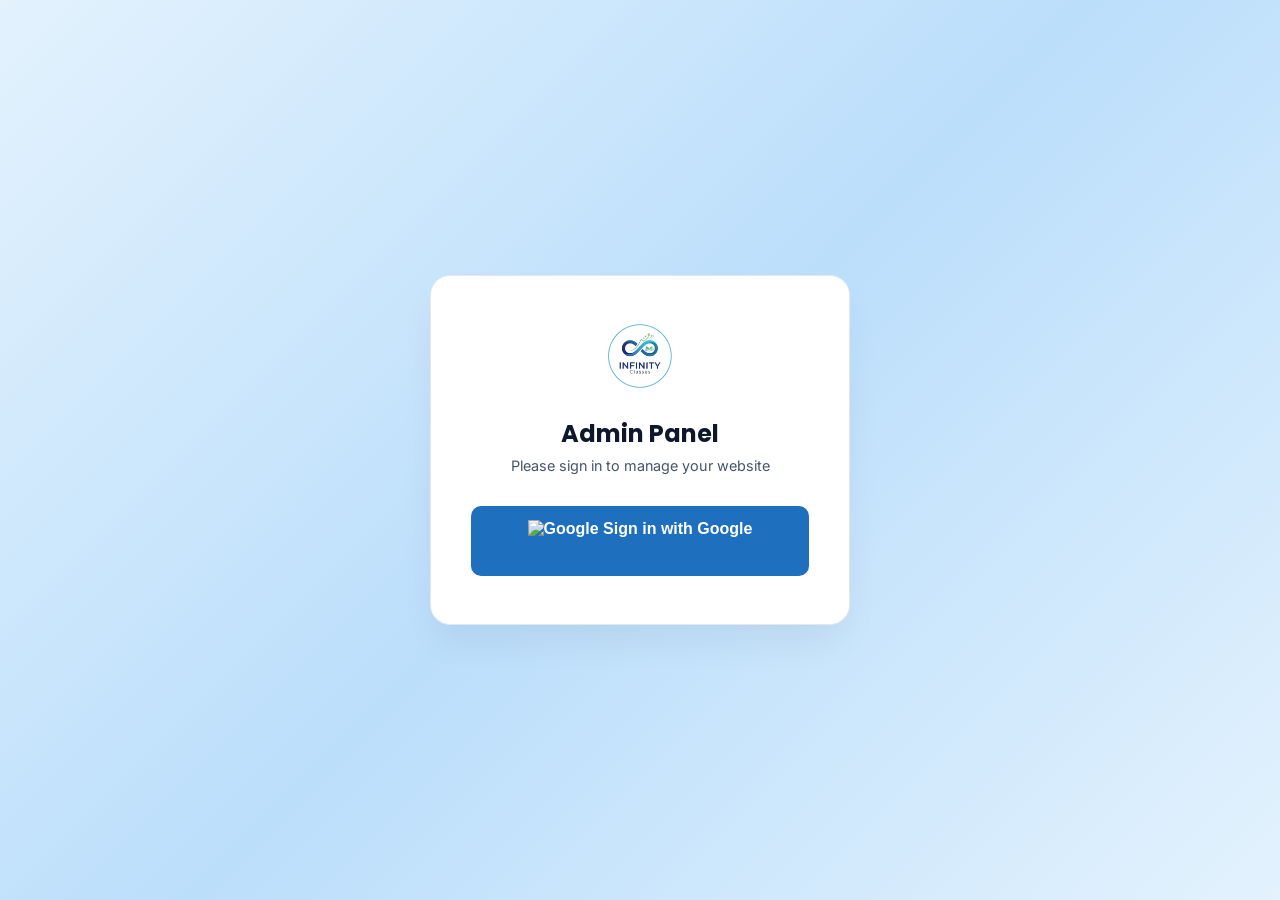
==== admin.html @ c6dcaa37 "Migration to Firebase Firestore, Auth, and Storage. Refactored Gallery to Multi-Image categorized se" ====
<!DOCTYPE html>
<html lang="en">
<head>
    <meta charset="UTF-8">
    <meta name="viewport" content="width=device-width, initial-scale=1.0">
    <title>Infinity Classes — Admin Panel</title>
    <link rel="icon" type="image/png" href="logo.png">
    <link rel="preconnect" href="https://fonts.googleapis.com">
    <link rel="preconnect" href="https://fonts.gstatic.com" crossorigin>
    <link href="https://fonts.googleapis.com/css2?family=Inter:wght@400;500;600;700&family=Poppins:wght@600;700;800&display=swap" rel="stylesheet">
    <link rel="stylesheet" href="https://cdnjs.cloudflare.com/ajax/libs/font-awesome/6.4.0/css/all.min.css">
    <style>
        /* ═══════════════════════════════════════════════════
           ADMIN PANEL — LIGHT BLUE PROFESSIONAL THEME
           ═══════════════════════════════════════════════════ */
        :root {
            /* Premium Brand Palette */
            --bg: #F8FAFC;
            --sidebar-bg: #FFFFFF;
            --sidebar-active: #F1F5F9;
            --card-bg: #FFFFFF;
            
            /* Infinity Primary Accent */
            --accent: #1E6FBE;
            --accent-light: #00C2D4;
            --accent-hover: #1A2E82;
            --accent-bg: rgba(30, 111, 190, 0.08);
            
            /* Premium Typography / Slate Colors */
            --text-primary: #0F172A;
            --text-secondary: #475569;
            --text-muted: #94A3B8;
            
            /* Clean UI Borders */
            --border: #E2E8F0;
            
            /* Status / Action Colors */
            --danger: #EF4444;
            --danger-bg: #FEF2F2;
            --success: #10B981;
            --success-bg: #ECFDF5;
            --warning: #F59E0B;
            --warning-bg: #FFFBEB;
            
            /* Ultra-Soft Layered Shadows */
            --shadow-sm: 0 2px 4px rgba(15, 23, 42, 0.03);
            --shadow-md: 0 10px 25px -5px rgba(15, 23, 42, 0.06);
            --shadow-lg: 0 20px 40px -10px rgba(15, 23, 42, 0.08);
            
            /* Sophisticated Geometry */
            --radius: 16px;
            --radius-sm: 10px;
        }

        * { margin: 0; padding: 0; box-sizing: border-box; }

        body {
            font-family: 'Inter', -apple-system, BlinkMacSystemFont, sans-serif;
            background: var(--bg);
            color: var(--text-primary);
            min-height: 100vh;
            overflow-x: hidden;
        }

        /* ═══ LOGIN SCREEN ═══ */
        #admin-login-screen {
            position: fixed; inset: 0;
            background: linear-gradient(135deg, #E3F2FD 0%, #BBDEFB 50%, #E3F2FD 100%);
            display: flex; align-items: center; justify-content: center;
            z-index: 10000;
        }
        .login-card {
            background: var(--card-bg);
            border: 1px solid var(--border);
            border-radius: 20px;
            padding: 48px 40px;
            width: 100%; max-width: 420px;
            text-align: center;
            box-shadow: var(--shadow-lg);
        }
        .login-card img { height: 64px; margin-bottom: 24px; }
        .login-card h2 { font-family: 'Poppins', sans-serif; margin-bottom: 6px; font-size: 1.5rem; color: var(--text-primary); }
        .login-card > p { color: var(--text-secondary); margin-bottom: 28px; font-size: 0.9rem; }
        .login-card input {
            width: 100%; background: var(--bg); border: 1px solid var(--border);
            border-radius: var(--radius-sm); padding: 14px 16px; color: var(--text-primary);
            font-size: 0.95rem; margin-bottom: 14px; font-family: 'Inter', sans-serif;
            transition: border-color 0.2s;
        }
        .login-card input:focus { outline: none; border-color: var(--accent); box-shadow: 0 0 0 3px rgba(21,101,192,0.1); }
        .login-card button {
            width: 100%; background: var(--accent); color: white; border: none;
            border-radius: var(--radius-sm); padding: 14px; font-weight: 700;
            font-size: 1rem; cursor: pointer; transition: background 0.2s, transform 0.1s;
            margin-top: 8px;
        }
        .login-card button:hover { background: var(--accent-hover); }
        .login-card button:active { transform: scale(0.98); }
        #login-error {
            color: var(--danger); margin-top: 12px; font-size: 0.85rem;
            background: var(--danger-bg); padding: 8px 12px; border-radius: 6px;
        }

        /* ═══ SIDEBAR ═══ */
        .admin-sidebar {
            width: 264px; min-height: 100vh; background: var(--sidebar-bg);
            display: flex; flex-direction: column; padding: 0;
            position: fixed; left: 0; top: 0; bottom: 0;
            border-right: 1px solid var(--border); z-index: 100;
            box-shadow: 2px 0 8px rgba(0,0,0,0.04);
        }
        .sidebar-logo {
            display: flex; align-items: center; gap: 12px;
            padding: 24px 24px 20px; border-bottom: 1px solid rgba(0,0,0,0.06);
        }
        .sidebar-logo img { height: 40px; }
        .sidebar-logo span {
            font-family: 'Poppins', sans-serif; font-weight: 700;
            font-size: 0.95rem; color: var(--text-primary);
        }
        .sidebar-nav { flex: 1; overflow-y: auto; padding: 12px 12px; }
        .nav-item {
            display: flex; align-items: center; gap: 12px;
            padding: 11px 16px; color: var(--text-secondary); text-decoration: none;
            font-size: 0.88rem; font-weight: 500; transition: all 0.2s;
            border-radius: var(--radius-sm); cursor: pointer;
            margin-bottom: 2px;
        }
        .nav-item:hover {
            color: var(--accent); background: rgba(21,101,192,0.06);
        }
        .nav-item.active {
            color: var(--accent); background: var(--sidebar-active);
            font-weight: 600; box-shadow: inset 3px 0 0 var(--accent);
        }
        .nav-item i { width: 20px; text-align: center; font-size: 0.95rem; }
        .nav-item .badge {
            margin-left: auto; background: var(--danger); color: white;
            border-radius: 10px; padding: 2px 8px; font-size: 0.7rem; font-weight: 700;
        }

        .admin-amber-btn {
            background: transparent;
            border: 1px solid #F5A623;
            color: #F5A623;
            border-radius: 6px;
            padding: 7px 14px;
            font-size: 0.82rem;
            font-weight: 600;
            cursor: pointer;
            display: inline-flex;
            align-items: center;
            gap: 6px;
            transition: background 0.2s, color 0.2s;
        }
        .admin-amber-btn:hover {
            background: #F5A623;
            color: #0F1117;
        }

        .admin-upload-btn {
            background: #00c2d4;
            color: #fff;
            border: none;
            border-radius: 6px;
            padding: 8px 16px;
            font-size: 0.8rem;
            font-weight: 600;
            cursor: pointer;
            display: inline-flex;
            align-items: center;
            justify-content: center;
            gap: 6px;
            transition: opacity 0.2s;
        }
        .admin-upload-btn:hover { opacity: 0.9; }

        .admin-danger-btn {
            background: #ff4a4a;
            color: #fff;
            border: none;
            border-radius: 6px;
            padding: 8px 16px;
            font-size: 0.8rem;
            font-weight: 600;
            cursor: pointer;
            display: inline-flex;
            align-items: center;
            justify-content: center;
            gap: 6px;
            transition: opacity 0.2s;
        }
        .admin-danger-btn:hover { opacity: 0.9; }

        .admin-gallery-actions {
            display: grid;
            grid-template-columns: 1fr 1fr;
            gap: 8px;
            margin-top: 12px;
        }
        .admin-gallery-actions .admin-danger-btn {
            grid-column: span 2;
        }

        .sidebar-divider {
            height: 1px; background: rgba(0,0,0,0.06); margin: 8px 16px;
        }
        .nav-section-label {
            font-size: 0.7rem; font-weight: 700; color: var(--text-muted);
            text-transform: uppercase; letter-spacing: 1px;
            padding: 12px 16px 6px;
        }
        .logout-btn {
            display: flex; align-items: center; gap: 12px;
            padding: 14px 24px; color: var(--text-secondary); background: none;
            border: none; border-top: 1px solid rgba(0,0,0,0.06);
            font-size: 0.88rem; cursor: pointer; font-family: 'Inter', sans-serif;
            font-weight: 500; transition: color 0.2s; width: 100%; text-align: left;
        }
        .logout-btn:hover { color: var(--danger); }

        /* ═══ MAIN AREA ═══ */
        .admin-main {
            margin-left: 264px; 
            width: calc(100% - 264px);
            padding: 40px clamp(24px, 4vw, 50px);
            min-height: 100vh;
            display: flex;
            flex-direction: column;
            align-items: center; /* Centers the panels */
        }
        #admin-dashboard { display: none; }

        /* ═══ PANELS ═══ */
        .admin-panel {
            display: none; 
            animation: fadeIn 0.4s cubic-bezier(0.16, 1, 0.3, 1);
            width: 100%;
            max-width: 1100px; /* Restricts width on ultra-wides for a premium look */
            margin: 0 auto;
        }
        .admin-panel.active-panel { display: block; }
        @keyframes fadeIn { from { opacity: 0; transform: translateY(12px); } to { opacity: 1; transform: translateY(0); } }

        .panel-header {
            display: flex; align-items: center; justify-content: space-between;
            margin-bottom: 24px; flex-wrap: wrap; gap: 12px;
        }
        .panel-header h2 {
            font-family: 'Poppins', sans-serif; font-size: 1.35rem; margin: 0;
            color: var(--text-primary); display: flex; align-items: center; gap: 10px;
        }
        .panel-header h2 i { color: var(--accent); font-size: 1.1rem; }
        .panel-header-actions { display: flex; gap: 10px; flex-wrap: wrap; }
        .panel-subtitle {
            color: var(--text-secondary); font-size: 0.85rem; margin-top: -16px; margin-bottom: 24px;
        }

        /* ═══ CARD WRAPPER ═══ */
        .panel-card {
            background: var(--card-bg); border: 1px solid var(--border);
            border-radius: var(--radius); padding: clamp(20px, 3vw, 32px);
            box-shadow: var(--shadow-sm); margin-bottom: 20px;
        }

        /* ═══ FORM ELEMENTS ═══ */
        .admin-input, .admin-textarea, .admin-select {
            width: 100%; background: var(--bg); border: 1px solid var(--border);
            border-radius: var(--radius-sm); padding: 12px 16px; color: var(--text-primary);
            font-size: 0.9rem; font-family: 'Inter', sans-serif; margin-bottom: 16px;
            transition: border-color 0.2s, box-shadow 0.2s;
        }
        .admin-input:focus, .admin-textarea:focus, .admin-select:focus {
            outline: none; border-color: var(--accent); box-shadow: 0 0 0 3px rgba(21,101,192,0.1);
        }
        .admin-textarea { min-height: 100px; resize: vertical; }
        .admin-select { cursor: pointer; }
        .admin-label {
            display: block; color: var(--text-secondary); font-size: 0.78rem;
            font-weight: 600; margin-bottom: 6px; text-transform: uppercase;
            letter-spacing: 0.5px;
        }
        .form-row-admin { display: grid; grid-template-columns: 1fr 1fr; gap: 16px; }
        .form-row-3 { display: grid; grid-template-columns: 1fr 1fr 1fr; gap: 16px; }

        /* ═══ BUTTONS ═══ */
        .admin-save-btn {
            background: linear-gradient(135deg, var(--accent), var(--accent-light)); 
            color: white; border: none;
            border-radius: var(--radius-sm); padding: 12px 28px;
            font-weight: 600; font-size: 0.9rem; cursor: pointer;
            transition: all 0.3s cubic-bezier(0.16, 1, 0.3, 1);
            display: inline-flex; align-items: center; gap: 8px;
            box-shadow: 0 4px 14px rgba(0, 194, 212, 0.2);
        }
        .admin-save-btn:hover { 
            box-shadow: 0 6px 20px rgba(0, 194, 212, 0.35);
            transform: translateY(-2px); 
        }
        .admin-save-btn:active { transform: scale(0.98); }
        .admin-save-btn:disabled { opacity: 0.5; cursor: not-allowed; box-shadow: none; }

        .admin-add-btn {
            background: linear-gradient(135deg, var(--accent), var(--accent-light)); 
            color: white; border: none;
            border-radius: var(--radius-sm); padding: 10px 20px; font-weight: 600;
            font-size: 0.85rem; cursor: pointer; transition: all 0.3s cubic-bezier(0.16, 1, 0.3, 1);
            display: inline-flex; align-items: center; gap: 6px;
            box-shadow: 0 4px 12px rgba(30, 111, 190, 0.2);
        }
        .admin-add-btn:hover { 
            transform: translateY(-1px);
            box-shadow: 0 6px 16px rgba(30, 111, 190, 0.35); 
        }

        .admin-delete-btn {
            background: var(--danger-bg); border: 1px solid transparent; color: var(--danger);
            border-radius: 6px; padding: 7px 14px; font-size: 0.8rem;
            cursor: pointer; transition: all 0.2s; font-weight: 500;
        }
        .admin-delete-btn:hover { background: var(--danger); color: white; }

        .admin-edit-btn {
            background: var(--accent-bg); border: 1px solid transparent; color: var(--accent);
            border-radius: 6px; padding: 7px 14px; font-size: 0.8rem;
            cursor: pointer; transition: all 0.2s; font-weight: 500;
        }
        .admin-edit-btn:hover { background: var(--accent); color: white; }

        .admin-mark-btn {
            background: var(--success-bg); border: 1px solid transparent; color: var(--success);
            border-radius: 6px; padding: 7px 14px; font-size: 0.8rem;
            cursor: pointer; transition: all 0.2s; font-weight: 500;
        }
        .admin-mark-btn:hover { background: var(--success); color: white; }

        .btn-outline {
            background: transparent; border: 1px solid var(--border); color: var(--text-secondary);
            border-radius: 6px; padding: 7px 14px; font-size: 0.8rem;
            cursor: pointer; transition: all 0.2s; font-weight: 500;
        }
        .btn-outline:hover { border-color: var(--accent); color: var(--accent); }

        /* ═══ SEARCH BAR ═══ */
        .admin-search-bar {
            position: relative; margin-bottom: 20px;
        }
        .admin-search-bar input {
            width: 100%; background: var(--card-bg); border: 1px solid var(--border);
            border-radius: var(--radius-sm); padding: 12px 16px 12px 42px;
            font-size: 0.9rem; color: var(--text-primary);
            font-family: 'Inter', sans-serif; transition: border-color 0.2s;
        }
        .admin-search-bar input:focus { outline: none; border-color: var(--accent); }
        .admin-search-bar i {
            position: absolute; left: 14px; top: 50%; transform: translateY(-50%);
            color: var(--text-muted); font-size: 0.9rem;
        }

        /* ═══ TABLE ═══ */
        .admin-table {
            width: 100%; border-collapse: separate; border-spacing: 0;
            font-size: 0.85rem;
        }
        .admin-table th {
            text-align: left; padding: 12px 14px; color: var(--text-muted);
            border-bottom: 2px solid var(--border); font-weight: 600;
            font-size: 0.75rem; text-transform: uppercase; letter-spacing: 0.5px;
            background: var(--bg);
        }
        .admin-table td {
            padding: 12px 14px; border-bottom: 1px solid var(--border);
            vertical-align: middle;
        }
        .admin-table tr:hover td { background: rgba(21,101,192,0.02); }
        .unread-row td { background: var(--accent-bg) !important; }
        .badge-new {
            background: var(--accent); color: white; border-radius: 10px;
            padding: 3px 10px; font-size: 0.7rem; font-weight: 700;
        }
        .badge-read {
            background: var(--bg); color: var(--text-muted);
            border-radius: 10px; padding: 3px 10px; font-size: 0.7rem; border: 1px solid var(--border);
        }
        .table-actions { display: flex; gap: 6px; align-items: center; }
        .table-wrap { overflow-x: auto; }

        /* ═══ CRUD LIST ITEMS ═══ */
        .crud-item {
            background: var(--card-bg); border: 1px solid var(--border);
            border-radius: var(--radius); padding: 20px 24px; margin-bottom: 12px;
            display: flex; align-items: center; justify-content: space-between;
            gap: 16px; flex-wrap: wrap; transition: all 0.3s cubic-bezier(0.16, 1, 0.3, 1);
        }
        .crud-item:hover { 
            box-shadow: 0 8px 24px rgba(21,101,192,0.06); 
            transform: translateY(-2px); 
            border-color: rgba(21,101,192,0.15);
        }
        .crud-item-info { flex: 1; min-width: 200px; }
        .crud-item-info h4 { margin-bottom: 6px; font-size: 1rem; color: var(--text-primary); font-weight: 600; }
        .crud-item-info p { color: var(--text-secondary); font-size: 0.85rem; margin: 0; }
        .crud-item-actions { display: flex; gap: 8px; flex-shrink: 0; }

        .crud-form {
            background: var(--bg); border: 2px solid var(--accent);
            border-radius: var(--radius); padding: 24px; margin-bottom: 20px;
        }
        .crud-form h3 { margin-bottom: 16px; font-size: 1rem; color: var(--accent); font-weight: 700; }

        /* ═══ STATUS BADGE ═══ */
        .status-active {
            display: inline-flex; align-items: center; gap: 4px;
            background: var(--success-bg); color: var(--success);
            padding: 3px 10px; border-radius: 10px; font-size: 0.72rem; font-weight: 600;
        }
        .status-inactive {
            display: inline-flex; align-items: center; gap: 4px;
            background: var(--danger-bg); color: var(--danger);
            padding: 3px 10px; border-radius: 10px; font-size: 0.72rem; font-weight: 600;
        }

        /* ═══ TOGGLE SWITCH ═══ */
        .toggle-switch { position: relative; width: 44px; height: 24px; flex-shrink: 0; }
        .toggle-switch input { opacity: 0; width: 0; height: 0; }
        .toggle-slider {
            position: absolute; inset: 0; background: #CFD8DC;
            border-radius: 24px; cursor: pointer; transition: background 0.3s;
        }
        .toggle-slider::before {
            content: ''; position: absolute; height: 18px; width: 18px;
            left: 3px; bottom: 3px; background: white; border-radius: 50%;
            transition: transform 0.3s; box-shadow: 0 1px 3px rgba(0,0,0,0.15);
        }
        .toggle-switch input:checked + .toggle-slider { background: var(--accent); }
        .toggle-switch input:checked + .toggle-slider::before { transform: translateX(20px); }

        /* ═══ STAR SELECTOR ═══ */
        .star-selector { display: flex; gap: 4px; margin-bottom: 16px; }
        .star-selector span {
            font-size: 1.5rem; cursor: pointer; color: #CFD8DC; transition: color 0.15s;
        }
        .star-selector span.active { color: #FFC107; }
        .star-selector span:hover { color: #FFC107; }

        /* ═══ TAG LIST ═══ */
        .tag-list { display: flex; flex-wrap: wrap; gap: 8px; margin-bottom: 12px; }
        .tag-item {
            background: var(--accent-bg); color: var(--accent);
            border-radius: 6px; padding: 6px 12px; font-size: 0.8rem; font-weight: 500;
            display: flex; align-items: center; gap: 8px;
        }
        .tag-item .tag-remove { cursor: pointer; color: var(--danger); font-size: 0.9rem; }
        .tag-input-row { display: flex; gap: 8px; margin-bottom: 16px; }
        .tag-input-row input { flex: 1; }
        .tag-input-row button { flex-shrink: 0; }

        /* ═══ GALLERY GRID ═══ */
        .admin-gallery-grid {
            display: grid; grid-template-columns: repeat(auto-fill, minmax(300px, 1fr));
            gap: 20px; margin-top: 16px;
        }
        .admin-gallery-tile {
            background: var(--card-bg); border: 1px solid var(--border);
            border-radius: var(--radius); padding: 1.5rem;
            display: flex; flex-direction: column; gap: 1rem;
        }
        .admin-gallery-header {
            display: flex; justify-content: space-between; align-items: center;
            border-bottom: 1px solid var(--border); padding-bottom: 1rem;
        }
        .admin-gallery-images-grid {
            display: grid; grid-template-columns: repeat(auto-fill, minmax(80px, 1fr));
            gap: 10px; margin-top: 10px;
        }
        .admin-gallery-img-wrapper {
            position: relative; aspect-ratio: 1/1; border-radius: 6px; overflow: hidden;
            border: 1px solid var(--border);
        }
        .admin-gallery-img-wrapper img { width: 100%; height: 100%; object-fit: cover; }
        .admin-gallery-img-del {
            position: absolute; top: 2px; right: 2px;
            background: rgba(239,68,68,0.9); color: white; border: none;
            width: 20px; height: 20px; border-radius: 4px; cursor: pointer;
            font-size: 0.7rem; display: flex; align-items: center; justify-content: center;
        }
        .admin-gallery-img-del:hover { background: #dc2626; }
        .admin-add-img-slot {
            aspect-ratio: 1/1; border: 2px dashed var(--border); border-radius: 6px;
            display: flex; flex-direction: column; align-items: center; justify-content: center;
            color: var(--text-muted); cursor: pointer; transition: all 0.2s;
            font-size: 0.7rem; gap: 4px;
        }
        .admin-add-img-slot:hover { border-color: var(--accent); color: var(--accent); background: rgba(21,101,192,0.05); }

        /* ═══ UPLOAD BUTTON ═══ */
        .upload-btn {
            display: inline-flex; align-items: center; gap: 6px;
            background: var(--accent-bg); color: var(--accent); font-weight: 500;
            border: 1px dashed var(--accent); border-radius: 6px;
            padding: 8px 16px; font-size: 0.8rem; cursor: pointer; transition: background 0.2s;
        }
        .upload-btn:hover { background: rgba(21,101,192,0.12); }
        .upload-btn input[type="file"] { display: none; }

        .photo-preview {
            width: 80px; height: 80px; border-radius: 50%; object-fit: cover;
            border: 3px solid var(--accent); margin-bottom: 12px;
        }

        /* ═══ STAT CARDS ═══ */
        .stats-row {
            display: grid; grid-template-columns: repeat(auto-fit, minmax(200px, 1fr));
            gap: 16px; margin-bottom: 24px;
        }
        .stat-card {
            background: var(--card-bg); border: 1px solid var(--border);
            border-radius: var(--radius); padding: 20px; box-shadow: var(--shadow-sm);
            display: flex; align-items: center; gap: 16px;
        }
        .stat-card-icon {
            width: 48px; height: 48px; border-radius: 12px;
            display: flex; align-items: center; justify-content: center;
            font-size: 1.2rem;
        }
        .stat-card-icon.blue { background: rgba(21,101,192,0.1); color: var(--accent); }
        .stat-card-icon.green { background: var(--success-bg); color: var(--success); }
        .stat-card-icon.orange { background: var(--warning-bg); color: var(--warning); }
        .stat-card-icon.red { background: var(--danger-bg); color: var(--danger); }
        .stat-card-value { font-size: 1.5rem; font-weight: 700; color: var(--text-primary); }
        .stat-card-label { font-size: 0.78rem; color: var(--text-muted); font-weight: 500; }

        /* ═══ TOAST ═══ */
        .admin-toast {
            position: fixed; bottom: 24px; right: 24px;
            padding: 14px 24px; border-radius: var(--radius-sm);
            font-weight: 600; font-size: 0.9rem; z-index: 9999;
            transform: translateY(80px); opacity: 0;
            transition: all 0.3s ease; pointer-events: none;
            box-shadow: var(--shadow-lg); display: flex; align-items: center; gap: 8px;
        }
        .admin-toast.show { transform: translateY(0); opacity: 1; }
        .admin-toast.success { background: var(--success); color: white; }
        .admin-toast.error { background: var(--danger); color: white; }

        /* ═══ LOADING SPINNER ═══ */
        .admin-loading {
            display: flex; align-items: center; justify-content: center;
            padding: 40px; color: var(--text-muted); gap: 12px;
        }
        .admin-loading .spinner {
            width: 24px; height: 24px; border: 3px solid var(--border);
            border-top-color: var(--accent); border-radius: 50%;
            animation: spin 0.8s linear infinite;
        }
        @keyframes spin { to { transform: rotate(360deg); } }

        /* ═══ EMPTY STATE ═══ */
        .empty-state {
            text-align: center; padding: 48px 24px; color: var(--text-muted);
        }
        .empty-state i { font-size: 2.5rem; margin-bottom: 12px; display: block; }
        .empty-state p { font-size: 0.9rem; }

        /* ═══ RESPONSIVE ═══ */
        @media (max-width: 768px) {
            .admin-sidebar { width: 64px; }
            .admin-sidebar span, .nav-item span:not(.badge),
            .sidebar-logo span, .logout-btn span,
            .nav-section-label { display: none; }
            .admin-main { margin-left: 64px; }
            .nav-item { padding: 14px 0; justify-content: center; border-radius: 0; }
            .sidebar-logo { padding: 16px 0; justify-content: center; }
            .logout-btn { justify-content: center; padding: 14px 0; }
            .form-row-admin, .form-row-3 { grid-template-columns: 1fr; }
            .stats-row { grid-template-columns: 1fr 1fr; }
        }
        @media (max-width: 480px) {
            .panel-header { flex-direction: column; align-items: flex-start; }
            .stats-row { grid-template-columns: 1fr; }
        }
    </style>
</head>
<body>

    <!-- ═══ LOGIN SCREEN ═══ -->
    <div id="admin-login-screen">
        <div class="login-card">
            <img src="logo.png" alt="Infinity Classes Logo">
            <h2>Admin Panel</h2>
            <p style="margin-bottom: 24px;">Please sign in to manage your website</p>
            
            <button id="google-login-btn" class="google-btn">
                <img src="https://www.gstatic.com/firebasejs/ui/2.0.0/images/auth/google.svg" alt="Google">
                Sign in with Google
            </button>
            
            <p id="login-error" style="display:none; color: var(--danger); font-size: 0.85rem; margin-top: 16px; font-weight: 500;"></p>
        </div>
    </div>

    <!-- ═══ DASHBOARD ═══ -->
    <div id="admin-dashboard">

        <!-- SIDEBAR -->
        <aside class="admin-sidebar">
            <div class="sidebar-logo">
                <img src="logo.png" alt="Logo">
                <span>Admin Panel</span>
            </div>
            <nav class="sidebar-nav">
                <div class="nav-section-label">Overview</div>
                <a class="nav-item active" data-section="enquiries">
                    <i class="fas fa-inbox"></i> <span>Enquiries</span>
                    <span class="badge" id="unread-badge" style="display:none">0</span>
                </a>
                <div class="sidebar-divider"></div>
                <div class="nav-section-label">Website Content</div>

                <a class="nav-item" data-section="courses">
                    <i class="fas fa-book"></i> <span>Courses</span>
                </a>
                <a class="nav-item" data-section="faculty">
                    <i class="fas fa-chalkboard-teacher"></i> <span>Faculty</span>
                </a>
                <a class="nav-item" data-section="results">
                    <i class="fas fa-trophy"></i> <span>Results</span>
                </a>

                <a class="nav-item" data-section="gallery">
                    <i class="fas fa-images"></i> <span>Gallery</span>
                </a>
                <a class="nav-item" data-section="updates">
                    <i class="fas fa-bell"></i> <span>Updates</span>
                </a>

            </nav>
            <button class="logout-btn" id="logout-btn">
                <i class="fas fa-sign-out-alt"></i> <span>Sign Out</span>
            </button>
        </aside>

        <!-- MAIN CONTENT -->
        <main class="admin-main">

            <!-- ═══ ENQUIRIES PANEL ═══ -->
            <div class="admin-panel active-panel" id="panel-enquiries">
                <div class="panel-header">
                    <h2><i class="fas fa-inbox"></i> Enquiries</h2>
                    <div class="panel-header-actions">
                        <button class="admin-mark-btn" id="mark-all-read-btn"><i class="fas fa-check-double"></i> Mark All Read</button>
                    </div>
                </div>
                <div id="enquiry-stats-row" class="stats-row"></div>
                <div class="admin-search-bar">
                    <i class="fas fa-search"></i>
                    <input type="text" id="enquiry-search" placeholder="Search enquiries by name, phone, class...">
                </div>
                <div class="panel-card">
                    <div class="table-wrap">
                        <table class="admin-table">
                            <thead>
                                <tr>
                                    <th>#</th><th>Student</th><th>Parent</th><th>Class</th>
                                    <th>Board</th><th>Phone</th><th>Time</th><th>Date</th><th>Status</th><th>Actions</th>
                                </tr>
                            </thead>
                            <tbody id="enquiries-table-body">
                                <tr><td colspan="10"><div class="admin-loading"><div class="spinner"></div> Loading enquiries...</div></td></tr>
                            </tbody>
                        </table>
                    </div>
                </div>
            </div>

            <!-- ═══ COURSES PANEL ═══ -->
            <div class="admin-panel" id="panel-courses">
                <div class="panel-header">
                    <h2><i class="fas fa-book"></i> Courses</h2>
                    <button class="admin-add-btn" id="add-course-btn"><i class="fas fa-plus"></i> Add Course</button>
                </div>
                <div class="admin-search-bar">
                    <i class="fas fa-search"></i>
                    <input type="text" id="course-search-admin" placeholder="Search courses...">
                </div>
                <div id="course-form-area"></div>
                <div id="courses-list">
                    <div class="admin-loading"><div class="spinner"></div> Loading courses...</div>
                </div>
            </div>

            <!-- ═══ FACULTY PANEL ═══ -->
            <div class="admin-panel" id="panel-faculty">
                <div class="panel-header">
                    <h2><i class="fas fa-chalkboard-teacher"></i> Faculty</h2>
                    <button class="admin-add-btn" id="add-faculty-btn"><i class="fas fa-plus"></i> Add Faculty</button>
                </div>
                <div id="faculty-form-area"></div>
                <div id="faculty-list">
                    <div class="admin-loading"><div class="spinner"></div> Loading...</div>
                </div>
            </div>

            <!-- ═══ RESULTS PANEL ═══ -->
            <div class="admin-panel" id="panel-results">
                <div class="panel-header">
                    <h2><i class="fas fa-trophy"></i> Student Results</h2>
                    <button class="admin-add-btn" id="add-result-btn"><i class="fas fa-plus"></i> Add Topper</button>
                </div>
                <div id="result-form-area"></div>
                <div id="results-list">
                    <div class="admin-loading"><div class="spinner"></div> Loading...</div>
                </div>
            </div>

            <!-- ═══ GALLERY PANEL ═══ -->
            <div class="admin-panel" id="panel-gallery">
                <div class="panel-header">
                    <h2><i class="fas fa-images"></i> Gallery</h2>
                    <button class="admin-add-btn" id="add-gallery-btn"><i class="fas fa-plus"></i> Add Section</button>
                </div>
                <div class="admin-gallery-grid" id="gallery-grid-admin"></div>
            </div>

            <!-- ═══ UPDATES PANEL ═══ -->
            <div class="admin-panel" id="panel-updates">
                <div class="panel-header">
                    <h2><i class="fas fa-bell"></i> Updates</h2>
                    <button class="admin-add-btn" id="add-update-btn"><i class="fas fa-plus"></i> Add Update</button>
                </div>
                <div id="update-form-area"></div>
                <div id="updates-list">
                    <div class="admin-loading"><div class="spinner"></div> Loading...</div>
                </div>
            </div>

        </main>
    </div>

    <!-- Toast -->
    <div id="admin-toast" class="admin-toast"></div>

    <!-- ═══ LOCAL CMS DATA STORE (Converted to Firebase Firestore) ═══ -->
    <script type="module" src="cms-data.js"></script>
    
    <!-- ═══ COMPLETE APP LOGIC (CONNECTED TO CMS) ═══ -->
    <script type="module">
        import { auth, GoogleAuthProvider } from './firebase-config.js';
        import { signInWithPopup, onAuthStateChanged, signOut } from "https://www.gstatic.com/firebasejs/10.8.0/firebase-auth.js";

        // Provide window.CMS as a promise-aware reference
        const db = window.CMS; 

        function resizeImageBeforeUpload(file, targetWidth, targetHeight) {
          return new Promise((resolve) => {
            const img = new Image();
            const reader = new FileReader();

            reader.onload = (e) => {
              img.src = e.target.result;
            };

            img.onload = () => {
              const canvas = document.createElement('canvas');
              canvas.width = targetWidth;
              canvas.height = targetHeight;
              const ctx = canvas.getContext('2d');

              // Cover crop — fills the canvas, centered, no stretching
              const srcRatio = img.width / img.height;
              const tgtRatio = targetWidth / targetHeight;
              let sx, sy, sw, sh;

              if (srcRatio > tgtRatio) {
                // Image is wider than target — crop sides
                sh = img.height;
                sw = img.height * tgtRatio;
                sx = (img.width - sw) / 2;
                sy = 0;
              } else {
                // Image is taller than target — crop top/bottom
                sw = img.width;
                sh = img.width / tgtRatio;
                sx = 0;
                sy = (img.height - sh) / 2;
              }

              ctx.drawImage(img, sx, sy, sw, sh, 0, 0, targetWidth, targetHeight);

              canvas.toBlob((blob) => {
                resolve(blob);
              }, 'image/jpeg', 0.88);
            };

            reader.readAsDataURL(file);
          });
        }
        
        /* ──────────── TOAST ──────────── */
        function showToast(msg, type = 'success') {
            const t = document.getElementById('admin-toast');
            t.textContent = msg;
            t.className = 'admin-toast ' + type;
            t.classList.add('show');
            setTimeout(() => t.classList.remove('show'), 3000);
        }

        /* ──────────── PUBLISH BUTTON INJECT ──────────── */
        function injectPublishButton() {
            const sidebar = document.querySelector('.sidebar-nav');
            const div = document.createElement('div');
            div.style.padding = '12px 16px';
            div.style.marginTop = '10px';
            div.innerHTML = `<button id="global-publish-btn" style="width:100%; background: linear-gradient(135deg, var(--success), #34D399); color:white; border:none; padding:12px; border-radius:10px; font-weight:600; cursor:pointer; font-size:0.95rem; display:flex; justify-content:center; align-items:center; gap:8px; box-shadow: 0 4px 14px rgba(16, 185, 129, 0.25); transition: all 0.3s ease;" onmouseover="this.style.boxShadow='0 6px 20px rgba(16, 185, 129, 0.4)'; this.style.transform='translateY(-2px)'" onmouseout="this.style.boxShadow='0 4px 14px rgba(16, 185, 129, 0.25)'; this.style.transform='translateY(0)'"><i class="fas fa-globe"></i> Publish Changes</button>`;
            sidebar.insertBefore(div, sidebar.firstChild);
            
            document.getElementById('global-publish-btn').addEventListener('click', () => {
                showToast('🚀 ALL CHANGES PUBLISHED LIVE TO WEBSITE!', 'success');
            });
        }
        injectPublishButton();

        /* ──────────── AUTH ──────────── */
        const ADMIN_EMAIL = 'infinityclassespune@gmail.com';

        // Listen for Auth changes to protect dashboard
        onAuthStateChanged(auth, async (user) => {
            if (user) {
                if (user.email === ADMIN_EMAIL) {
                    document.getElementById('admin-login-screen').style.display = 'none';
                    document.getElementById('admin-dashboard').style.display = 'flex';
                    loadPanel('enquiries');
                } else {
                    // Unauthorized user — Force Logout
                    await signOut(auth);
                    const errEl = document.getElementById('login-error');
                    errEl.style.display = 'block';
                    errEl.textContent = 'Unauthorized access. Only '+ADMIN_EMAIL+' is allowed.';
                    showToast('Access Denied', 'error');
                }
            } else {
                document.getElementById('admin-login-screen').style.display = 'flex';
                document.getElementById('admin-dashboard').style.display = 'none';
            }
        });

        document.getElementById('google-login-btn').addEventListener('click', async () => {
            const errEl = document.getElementById('login-error');
            const btn = document.getElementById('google-login-btn');
            const provider = new GoogleAuthProvider();

            btn.disabled = true;
            btn.innerHTML = '<div class="spinner" style="width:16px;height:16px;"></div> Signing in...';
            errEl.style.display = 'none';

            try {
                await signInWithPopup(auth, provider);
                showToast('Welcome back, Admin.', 'success');
            } catch (error) {
                console.error(error);
                errEl.style.display = 'block';
                errEl.textContent = 'Authentication failed: ' + error.message;
                btn.disabled = false;
                btn.innerHTML = '<img src="https://www.gstatic.com/firebasejs/ui/2.0.0/images/auth/google.svg" alt="Google"> Sign in with Google';
            }
        });

        document.getElementById('logout-btn').addEventListener('click', async () => {
            await signOut(auth);
            location.reload();
        });

        /* ──────────── SIDEBAR NAV ──────────── */
        document.querySelectorAll('.nav-item').forEach(item => {
            item.addEventListener('click', async (e) => {
                e.preventDefault();
                document.querySelectorAll('.nav-item').forEach(n => n.classList.remove('active'));
                document.querySelectorAll('.admin-panel').forEach(p => p.classList.remove('active-panel'));
                item.classList.add('active');
                const section = item.dataset.section;
                document.getElementById(`panel-${section}`).classList.add('active-panel');
                await loadPanel(section);
            });
        });

        async function loadPanel(section) {
            // Safety check for window.CMS readiness
            if (!window.CMS) { setTimeout(() => loadPanel(section), 100); return; }

            const loaders = {
                'enquiries': loadEnquiries,
                'courses': loadCoursesPanel,
                'faculty': loadFacultyPanel,
                'results': loadResultsPanel,
                'gallery': loadGalleryPanel,
                'updates': loadUpdatesPanel
            };
            if (loaders[section]) await loaders[section]();
        }

        /* ══════════════════════════════════
         * ENQUIRIES
         * ══════════════════════════════════ */
        async function loadEnquiries() {
            const snap = await window.CMS.getAll('enquiries', {orderBy: 'submittedAt', orderDir: 'desc'});
            let unread=0, total=0, rows='';
            snap.forEach(d => {
                total++;
                const data = d.data();
                if (!data.read) unread++;
                const date = data.submittedAt?.toDate?.() ? data.submittedAt.toDate().toLocaleDateString('en-IN') : '—';
                const statusBadge = !data.read
                    ? `<span class="badge-new">New</span>`
                    : `<span class="badge-read">Read</span>`;
                rows += `<tr class="${!data.read?'unread-row':''}" data-search="${(data.studentName||'')+(data.parentName||'')+(data.phone||'')+(data.class||'')}">
                    <td>${total}</td>
                    <td><strong>${data.studentName||''}</strong></td>
                    <td>${data.parentName||''}</td>
                    <td>${data.class||''}</td>
                    <td>${data.board||''}</td>
                    <td>${data.phone||''}</td>
                    <td>${data.preferredTime||''}</td>
                    <td>${date}</td>
                    <td>${statusBadge}</td>
                    <td><div class="table-actions">
                        ${!data.read?`<button class="admin-mark-btn" onclick="markRead('${d.id}')"><i class="fas fa-check"></i></button>`:''}
                        <button class="admin-delete-btn" onclick="deleteEnquiry('${d.id}')"><i class="fas fa-trash"></i></button>
                    </div></td>
                </tr>`;
            });
            document.getElementById('enquiries-table-body').innerHTML = rows || '<tr><td colspan="10"><div class="admin-loading">No enquiries yet.</div></td></tr>';

            // Stats
            document.getElementById('enquiry-stats-row').innerHTML = `
                <div class="stat-card"><div class="stat-card-icon blue"><i class="fas fa-inbox"></i></div><div><div class="stat-card-value">${total}</div><div class="stat-card-label">Total Enquiries</div></div></div>
                <div class="stat-card"><div class="stat-card-icon orange"><i class="fas fa-clock"></i></div><div><div class="stat-card-value">${unread}</div><div class="stat-card-label">Unread</div></div></div>
                <div class="stat-card"><div class="stat-card-icon green"><i class="fas fa-check-circle"></i></div><div><div class="stat-card-value">${total-unread}</div><div class="stat-card-label">Read</div></div></div>`;

            // Badge
            const badge = document.getElementById('unread-badge');
            if (unread > 0) { badge.textContent = unread; badge.style.display = 'inline'; }
            else badge.style.display = 'none';
        }

        // Enquiry search
        document.getElementById('enquiry-search').addEventListener('input', (e) => {
            const q = e.target.value.toLowerCase();
            document.querySelectorAll('#enquiries-table-body tr').forEach(row => {
                const s = (row.dataset.search || '').toLowerCase();
                row.style.display = s.includes(q) || q === '' ? '' : 'none';
            });
        });

        window.markRead = async (id) => {
            await window.CMS.update('enquiries', id, { read: true, status: 'read' });
            showToast('Marked as read'); loadEnquiries();
        };
        window.deleteEnquiry = async (id) => {
            if (!confirm('Delete this enquiry permanently?')) return;
            await window.CMS.remove('enquiries', id);
            showToast('Enquiry deleted'); loadEnquiries();
        };
        document.getElementById('mark-all-read-btn').addEventListener('click', async () => {
            const snap = await window.CMS.getAll('enquiries');
            snap.forEach(async d => { if(!d.data().read) await window.CMS.update('enquiries', d.id, {read:true,status:'read'}); });
            showToast('All marked as read'); loadEnquiries();
        });





        /* ══════════════════════════════════
         * GENERIC CRUD HELPERS
         * ══════════════════════════════════ */
        function buildCrudForm(fields, onSave, onCancel, existing=null, coll='', docId='') {
            let html = `<div class="crud-form"><h3>${existing ? '✏️ Edit' : '➕ Add New'}</h3>`;
            fields.forEach(f => {
                const val = existing ? (existing[f.key]||'') : (f.default||'');
                html += `<label class="admin-label">${f.label}</label>`;
                if (f.type==='textarea') html += `<textarea class="admin-textarea" data-key="${f.key}">${val}</textarea>`;
                else if (f.type==='number') html += `<input class="admin-input" type="number" data-key="${f.key}" value="${val}">`;
                else if (f.type==='toggle') html += `<div style="margin-bottom:16px"><label class="toggle-switch"><input type="checkbox" data-key="${f.key}" ${val?'checked':''}><span class="toggle-slider"></span></label></div>`;
                else if (f.type==='stars') {
                    const s=val||5; html+=`<div class="star-selector" data-key="${f.key}">`;
                    for(let i=1;i<=5;i++) html+=`<span class="${i<=s?'active':''}" data-val="${i}">★</span>`;
                    html+=`</div>`;
                } else if (f.type==='file') {
                    if (existing && docId && (coll === 'faculty' || coll === 'results')) {
                        const pfx = coll === 'faculty' ? 'faculty' : 'result';
                        html += `
                            <div style="margin-bottom:16px; display:flex; gap:10px; align-items:center;">
                                <input type="file" id="${pfx}-photo-input-${docId}" accept="image/*" style="display:none" data-key="${f.key}">
                                <button type="button" class="admin-upload-btn" onclick="document.getElementById('${pfx}-photo-input-${docId}').click()"><i class="fas fa-camera"></i> Upload Photo</button>
                                <button type="button" class="admin-danger-btn" id="${pfx}-remove-photo-${docId}" onclick="remove${pfx==='faculty'?'Faculty':'Result'}Photo('${docId}')" style="display: ${existing[f.key] ? 'inline-flex' : 'none'}"><i class="fas fa-times"></i> Remove Photo</button>
                            </div>
                        `;
                    } else {
                        html+=`<label class="upload-btn"><i class="fas fa-upload"></i> Upload Photo<input type="file" accept="image/*" data-key="${f.key}"></label><br><br>`;
                    }
                    if(existing&&existing[f.key]) html+=`<img src="${existing[f.key]}" class="photo-preview"><br>`;
                } else html += `<input class="admin-input" data-key="${f.key}" value="${val}">`;
            });
            html += `<div style="display:flex;gap:10px;margin-top:16px;">
                <button type="button" class="admin-save-btn crud-save-btn"><i class="fas fa-save"></i> Save</button>
                <button type="button" class="btn-outline crud-cancel-btn">Cancel</button>
            </div></div>`;
            return html;
        }

        function getCrudFormData(container) {
            const data = {};
            container.querySelectorAll('[data-key]').forEach(el => {
                const key = el.dataset.key;
                if (el.type==='checkbox') data[key]=el.checked;
                else if (el.type==='file') data[key]=el.files?.[0]||null;
                else if (el.type==='number') data[key]=parseInt(el.value)||0;
                else if (el.classList.contains('star-selector')) data[key]=el.querySelectorAll('.active').length;
                else data[key]=el.value;
            });
            return data;
        }

        function initStarSelectors(container) {
            container.querySelectorAll('.star-selector').forEach(sel => {
                sel.querySelectorAll('span').forEach(star => {
                    star.addEventListener('click', () => {
                        const val = parseInt(star.dataset.val);
                        sel.querySelectorAll('span').forEach((s,i) => s.classList.toggle('active', i<val));
                    });
                });
            });
        }

        /* ══════════════════════════════════
         * COURSES (Expanded)
         * ══════════════════════════════════ */
        const courseFields = [
            { key:'title', label:'Course Title' },
            { key:'board', label:'Board / Tags (comma separated)' },
            { key:'description', label:'Description', type:'textarea' },
            { key:'icon', label:'Font Awesome Icon Class', default:'fa-book' },
            { key:'price', label:'Price (₹)', type:'number', default:0 },
            { key:'duration', label:'Duration (e.g. 12 months)' },
            { key:'image_url', label:'Image URL (optional)' },
            { key:'order', label:'Display Order', type:'number', default:1 },
            { key:'active', label:'Active', type:'toggle', default:true }
        ];

        async function loadCoursesPanel() {
            const snap = await window.CMS.getAll('courses', {orderBy: 'order'});
            let html='';
            snap.forEach(d => {
                const data = d.data();
                const statusBadge = data.active!==false
                    ? '<span class="status-active"><i class="fas fa-circle" style="font-size:6px"></i> Active</span>'
                    : '<span class="status-inactive"><i class="fas fa-circle" style="font-size:6px"></i> Inactive</span>';
                const priceStr = data.price ? ` | ₹${data.price}` : '';
                const durStr = data.duration ? ` | ${data.duration}` : '';
                html += `<div class="crud-item" data-search="${(data.title||'').toLowerCase()} ${(data.board||'').toLowerCase()}">
                    <div class="crud-item-info">
                        <h4><i class="fas ${data.icon||'fa-book'}" style="color:var(--accent);margin-right:8px"></i>${data.title} ${statusBadge}</h4>
                        <p>${data.board||''} | Order: ${data.order||0}${priceStr}${durStr}</p>
                    </div>
                    <div class="crud-item-actions">
                        <button class="admin-edit-btn" onclick="editCourse('${d.id}')"><i class="fas fa-pen"></i> Edit</button>
                        <button class="admin-delete-btn" onclick="deleteCourse('${d.id}')"><i class="fas fa-trash"></i> Delete</button>
                    </div>
                </div>`;
            });
            document.getElementById('courses-list').innerHTML = html || '<div class="empty-state"><i class="fas fa-book"></i><p>No courses yet. Click "Add Course" to start.</p></div>';
        }

        document.getElementById('course-search-admin').addEventListener('input', (e) => {
            const q = e.target.value.toLowerCase();
            document.querySelectorAll('#courses-list .crud-item').forEach(item => {
                item.style.display = (item.dataset.search||'').includes(q)||q==='' ? '' : 'none';
            });
        });

        document.getElementById('add-course-btn').addEventListener('click', () => showCourseForm());

        function showCourseForm(existing=null, docId=null) {
            const area = document.getElementById('course-form-area');
            area.innerHTML = buildCrudForm(courseFields, null, null, existing);
            area.querySelector('.crud-save-btn').addEventListener('click', async () => {
                const data = getCrudFormData(area);
                data.tags = (data.board||'').split(',').map(t=>t.trim()).filter(Boolean);
                data.updated_at = Date.now();
                if (!docId) data.created_at = Date.now();
                try {
                    if (docId) await window.CMS.update('courses', docId, data);
                    else await window.CMS.add('courses', data);
                    showToast('Course saved. Changes live.'); area.innerHTML=''; loadCoursesPanel();
                } catch(err) { showToast('Error saving.','error'); console.error(err); }
            });
            area.querySelector('.crud-cancel-btn').addEventListener('click', () => { area.innerHTML=''; });
        }

        window.editCourse = async (id) => {
            const snap = await window.CMS.get('courses', id);
            if (snap.exists()) { const d=snap.data(); d.board=(d.tags||[d.board||'']).join(', '); showCourseForm(d,id); }
        };
        window.deleteCourse = async (id) => {
            if (!confirm('Delete this course?')) return;
            await window.CMS.remove('courses', id); showToast('Course deleted.'); loadCoursesPanel();
        };

        /* ══════════════════════════════════
         * FACULTY (Expanded)
         * ══════════════════════════════════ */
        const facultyFields = [
            { key:'name', label:'Name' },
            { key:'role', label:'Role' },
            { key:'subject', label:'Subject' },
            { key:'experience', label:'Experience (e.g. 10+ years)' },
            { key:'bio', label:'Bio / Description', type:'textarea' },
            { key:'order', label:'Display Order', type:'number', default:1 },
            { key:'photoUrl', label:'Photo', type:'file' }
        ];

        async function loadFacultyPanel() {
            const snap = await window.CMS.getAll('faculty', {orderBy: 'order'});
            let html='';
            snap.forEach(d => {
                const data = d.data();
                const expStr = data.experience ? ` | ${data.experience}` : '';
                html += `<div class="crud-item">
                    <div class="crud-item-info">
                        <h4>${data.name}</h4>
                        <p>${data.role||''} | ${data.subject||''}${expStr}</p>
                    </div>
                    <div class="crud-item-actions">
                        <button class="admin-edit-btn" onclick="editFaculty('${d.id}')"><i class="fas fa-pen"></i> Edit</button>
                        <button class="admin-delete-btn" onclick="deleteFaculty('${d.id}')"><i class="fas fa-trash"></i> Delete</button>
                    </div>
                </div>`;
            });
            document.getElementById('faculty-list').innerHTML = html || '<div class="empty-state"><i class="fas fa-chalkboard-teacher"></i><p>No faculty yet.</p></div>';
        }

        document.getElementById('add-faculty-btn').addEventListener('click', () => showFacultyForm());

        async function uploadFacultyPhoto(file, docId) {
            const resizedBlob = await resizeImageBeforeUpload(file, 400, 400);
            const url = await window.CMS.uploadImage(resizedBlob);
            let cacheBustedUrl = url;
            if (!cacheBustedUrl.startsWith('data:')) {
                cacheBustedUrl += (cacheBustedUrl.includes('?') ? '&' : '?') + 'cb=' + Date.now();
            }
            await window.CMS.update('faculty', docId, { photoUrl: cacheBustedUrl });
            showToast('Photo uploaded successfully.');
            editFaculty(docId);
        }

        async function removeFacultyPhoto(docId) {
            if (!confirm('Remove this photo? The faculty member will not be deleted.')) return;
            try {
                await window.CMS.update('faculty', docId, { photoUrl: '' });
                showToast('Photo removed.');
                editFaculty(docId);
            } catch(err) {
                showToast('Error removing photo.', 'error');
            }
        }

        function attachFacultyUploadListener(docId) {
            const input = document.getElementById(`faculty-photo-input-${docId}`);
            if (!input) return;
            const newInput = input.cloneNode(true);
            input.parentNode.replaceChild(newInput, input);
            newInput.addEventListener('change', async (e) => {
                const file = e.target.files[0];
                if (!file) return;
                await uploadFacultyPhoto(file, docId);
            });
        }

        function showFacultyForm(existing=null, docId=null) {
            const area = document.getElementById('faculty-form-area');
            area.innerHTML = buildCrudForm(facultyFields, null, null, existing, 'faculty', docId);
            if (existing && docId) attachFacultyUploadListener(docId);
            area.querySelector('.crud-save-btn').addEventListener('click', async () => {
                showToast('Saving...', 'success');
                const data = getCrudFormData(area);
                const file = data.photoUrl; delete data.photoUrl;
                try {
                    let id = docId;
                    if (docId) window.CMS.update('faculty', docId, data);
                    else { const r = window.CMS.add('faculty', data); id = r.id; }
                    
                    if (file && file instanceof File) {
                        const resizedFile = await resizeImageBeforeUpload(file, 400, 400);
                        const url = await window.CMS.uploadImage(resizedFile);
                        window.CMS.update('faculty', id, { photoUrl: url });
                    }
                    showToast('Faculty saved.'); area.innerHTML=''; loadFacultyPanel();
                } catch(err) { showToast('Error saving.','error'); console.error(err); }
            });
            area.querySelector('.crud-cancel-btn').addEventListener('click', () => { area.innerHTML=''; });
        }

        window.editFaculty = async (id) => { const s=await window.CMS.get('faculty',id); if(s.exists()) showFacultyForm(s.data(),id); };
        window.deleteFaculty = async (id) => { if(!confirm('Delete?'))return; await window.CMS.remove('faculty',id); showToast('Deleted.'); loadFacultyPanel(); };

        /* ══════════════════════════════════
         * RESULTS (Expanded w/ rank)
         * ══════════════════════════════════ */
        const resultFields = [
            { key:'studentName', label:'Student Name' },
            { key:'exam', label:'Exam (e.g. CBSE 10th)' },
            { key:'score', label:'Score (e.g. 95%)' },
            { key:'rank', label:'Rank (optional)' },
            { key:'year', label:'Year' },
            { key:'initials', label:'Initials (e.g. PP)' },
            { key:'order', label:'Display Order', type:'number', default:1 },
            { key:'photoUrl', label:'Photo', type:'file' }
        ];

        async function loadResultsPanel() {
            const snap = await window.CMS.getAll('results', {orderBy: 'order'});
            let html='';
            snap.forEach(d => {
                const data = d.data();
                const rankStr = data.rank ? ` | Rank: ${data.rank}` : '';
                html += `<div class="crud-item">
                    <div class="crud-item-info">
                        <h4>${data.studentName} — ${data.score}</h4>
                        <p>${data.exam} | ${data.year}${rankStr}</p>
                    </div>
                    <div class="crud-item-actions">
                        <button class="admin-edit-btn" onclick="editResult('${d.id}')"><i class="fas fa-pen"></i> Edit</button>
                        <button class="admin-delete-btn" onclick="deleteResult('${d.id}')"><i class="fas fa-trash"></i> Delete</button>
                    </div>
                </div>`;
            });
            document.getElementById('results-list').innerHTML = html || '<div class="empty-state"><i class="fas fa-trophy"></i><p>No results yet.</p></div>';
        }

        document.getElementById('add-result-btn').addEventListener('click', () => showResultForm());

        async function uploadResultPhoto(file, docId) {
            const resizedBlob = await resizeImageBeforeUpload(file, 400, 400);
            const url = await window.CMS.uploadImage(resizedBlob);
            let cacheBustedUrl = url;
            if (!cacheBustedUrl.startsWith('data:')) {
                cacheBustedUrl += (cacheBustedUrl.includes('?') ? '&' : '?') + 'cb=' + Date.now();
            }
            await window.CMS.update('results', docId, { photoUrl: cacheBustedUrl });
            showToast('Photo uploaded successfully.');
            editResult(docId);
        }

        async function removeResultPhoto(docId) {
            if (!confirm('Remove this photo? The record will not be deleted.')) return;
            try {
                await window.CMS.update('results', docId, { photoUrl: '' });
                showToast('Photo removed.');
                editResult(docId);
            } catch(err) {
                showToast('Error removing photo.', 'error');
            }
        }

        function attachResultUploadListener(docId) {
            const input = document.getElementById(`result-photo-input-${docId}`);
            if (!input) return;
            const newInput = input.cloneNode(true);
            input.parentNode.replaceChild(newInput, input);
            newInput.addEventListener('change', async (e) => {
                const file = e.target.files[0];
                if (!file) return;
                await uploadResultPhoto(file, docId);
            });
        }

        function showResultForm(existing=null, docId=null) {
            const area = document.getElementById('result-form-area');
            area.innerHTML = buildCrudForm(resultFields, null, null, existing, 'results', docId);
            if (existing && docId) attachResultUploadListener(docId);
            area.querySelector('.crud-save-btn').addEventListener('click', async () => {
                const data = getCrudFormData(area);
                const file = data.photoUrl; delete data.photoUrl;
                try {
                    let id = docId;
                    if (docId) window.CMS.update('results', docId, data);
                    else { const r = window.CMS.add('results', data); id=r.id; }
                    
                    if (file && file instanceof File) {
                        const resizedFile = await resizeImageBeforeUpload(file, 400, 400);
                        const url = await window.CMS.uploadImage(resizedFile);
                        window.CMS.update('results', id, { photoUrl: url });
                    }
                    showToast('Result saved.'); area.innerHTML=''; loadResultsPanel();
                } catch(err) { showToast('Error saving.','error'); console.error(err); }
            });
            area.querySelector('.crud-cancel-btn').addEventListener('click', () => { area.innerHTML=''; });
        }

        window.editResult = async (id) => { const s=await window.CMS.get('results',id); if(s.exists()) showResultForm(s.data(),id); };
        window.deleteResult = async (id) => { if(!confirm('Delete?'))return; await window.CMS.remove('results',id); showToast('Deleted.'); loadResultsPanel(); };



        /* ══════════════════════════════════
         * GALLERY (REFACTORED FOR MULTI-IMAGE)
         * ══════════════════════════════════ */
        async function loadGalleryPanel() {
            const snap = await window.CMS.getAll('gallery', {orderBy: 'order'});
            let html='';
            
            snap.forEach(d => {
                const data = d.data();
                const images = data.images || [];
                
                let imagesHtml = '';
                images.forEach((url, index) => {
                    imagesHtml += `
                        <div class="admin-gallery-img-wrapper">
                            <img src="${url}" alt="Gallery image">
                            <button class="admin-gallery-img-del" onclick="deleteGalleryImage('${d.id}', ${index})" title="Remove image">
                                <i class="fas fa-times"></i>
                            </button>
                        </div>
                    `;
                });

                html += `
                    <div class="admin-gallery-tile">
                        <div class="admin-gallery-header">
                            <div style="flex:1">
                                <input type="text" class="admin-input" value="${data.label||''}" 
                                    style="font-weight:700; font-size:1.1rem; border:none; padding:4px 8px; background:transparent;"
                                    onchange="updateGalleryLabel('${d.id}', this.value)">
                            </div>
                            <button class="admin-danger-btn" style="padding:4px 10px; font-size:0.8rem;" onclick="deleteGalleryTile('${d.id}')">
                                <i class="fas fa-trash"></i>
                            </button>
                        </div>
                        
                        <div class="admin-gallery-images-grid">
                            ${imagesHtml}
                            <div class="admin-add-img-slot" onclick="triggerGalleryUpload('${d.id}')">
                                <i class="fas fa-plus-circle fa-lg"></i>
                                <span>Add Image</span>
                            </div>
                        </div>
                        
                        <input type="file" id="gallery-file-${d.id}" accept="image/*" style="display:none" onchange="handleGalleryUpload(event, '${d.id}')">
                    </div>
                `;
            });
            document.getElementById('gallery-grid-admin').innerHTML = html || '<div class="empty-state"><p>No gallery sections found.</p></div>';
        }

        window.triggerGalleryUpload = (id) => {
            const el = document.getElementById(`gallery-file-${id}`);
            if (el) el.click();
        };

        window.handleGalleryUpload = async (e, id) => {
            const file = e.target.files[0];
            if (!file) return;
            showToast('Uploading...', 'success');
            try {
                const resizedFile = await resizeImageBeforeUpload(file, 1024, 768);
                const url = await window.CMS.uploadImage(resizedFile);
                
                const snap = await window.CMS.get('gallery', id);
                if (snap.exists()) {
                    const data = snap.data();
                    const images = data.images || [];
                    images.push(url);
                    await window.CMS.update('gallery', id, { images });
                    showToast('Image added to gallery.', 'success');
                    loadGalleryPanel();
                }
            } catch(err) {
                showToast('Upload failed.', 'error');
                console.error(err);
            }
        };

        window.deleteGalleryImage = async (id, index) => {
            if (!confirm('Remove this image from the section?')) return;
            try {
                const snap = await window.CMS.get('gallery', id);
                if (snap.exists()) {
                    const data = snap.data();
                    const images = data.images || [];
                    images.splice(index, 1);
                    await window.CMS.update('gallery', id, { images });
                    showToast('Image removed.');
                    loadGalleryPanel();
                }
            } catch(err) {
                showToast('Error removing image.', 'error');
            }
        };

        window.deleteGalleryTile = async (id) => {
            if (!confirm('Are you sure you want to delete this entire gallery section?')) return;
            await window.CMS.remove('gallery', id);
            showToast('Section deleted.');
            loadGalleryPanel();
        };

        window.updateGalleryLabel = async (id, label) => {
            await window.CMS.update('gallery', id, { label });
            showToast('Section renamed.');
        };

        document.getElementById('add-gallery-btn').addEventListener('click', async () => {
            const snap = await window.CMS.getAll('gallery');
            await window.CMS.add('gallery', { 
                label: 'New Section', 
                images: [], 
                order: snap.size + 1, 
                active: true,
                icon: 'fa-images'
            });
            showToast('New gallery section added.');
            loadGalleryPanel();
        });

        /* ══════════════════════════════════
         * UPDATES
         * ══════════════════════════════════ */
        const updateFields = [
            { key:'title', label:'Title' },
            { key:'date', label:'Date (e.g. April 2025)' },
            { key:'body', label:'Body', type:'textarea' },
            { key:'order', label:'Display Order', type:'number', default:1 },
            { key:'active', label:'Active', type:'toggle', default:true }
        ];

        async function loadUpdatesPanel() {
            const snap = await window.CMS.getAll('updates', {orderBy: 'order'});
            let html='';
            snap.forEach(d => {
                const data = d.data();
                const statusBadge = data.active!==false
                    ? '<span class="status-active"><i class="fas fa-circle" style="font-size:6px"></i> Active</span>'
                    : '<span class="status-inactive"><i class="fas fa-circle" style="font-size:6px"></i> Inactive</span>';
                html += `<div class="crud-item">
                    <div class="crud-item-info">
                        <h4>${data.title} ${statusBadge}</h4>
                        <p>${data.date||''}</p>
                    </div>
                    <div class="crud-item-actions">
                        <button class="admin-edit-btn" onclick="editUpdate('${d.id}')"><i class="fas fa-pen"></i> Edit</button>
                        <button class="admin-delete-btn" onclick="deleteUpdate('${d.id}')"><i class="fas fa-trash"></i> Delete</button>
                    </div>
                </div>`;
            });
            document.getElementById('updates-list').innerHTML = html || '<div class="empty-state"><i class="fas fa-bell"></i><p>No updates yet.</p></div>';
        }

        document.getElementById('add-update-btn').addEventListener('click', () => showUpdateForm());

        function showUpdateForm(existing=null, docId=null) {
            const area = document.getElementById('update-form-area');
            area.innerHTML = buildCrudForm(updateFields, null, null, existing);
            area.querySelector('.crud-save-btn').addEventListener('click', async () => {
                const data = getCrudFormData(area);
                try {
                    if (docId) await window.CMS.update('updates', docId, data);
                    else await window.CMS.add('updates', data);
                    showToast('Update saved.'); area.innerHTML=''; loadUpdatesPanel();
                } catch(err) { showToast('Error saving.','error'); console.error(err); }
            });
            area.querySelector('.crud-cancel-btn').addEventListener('click', () => { area.innerHTML=''; });
        }

        window.editUpdate = async (id) => { const s = await window.CMS.get('updates',id); if(s.exists()) showUpdateForm(s.data(),id); };
        window.deleteUpdate = async (id) => { if(!confirm('Delete?'))return; await window.CMS.remove('updates',id); showToast('Deleted.'); loadUpdatesPanel(); };

    </script>
</body>
</html>
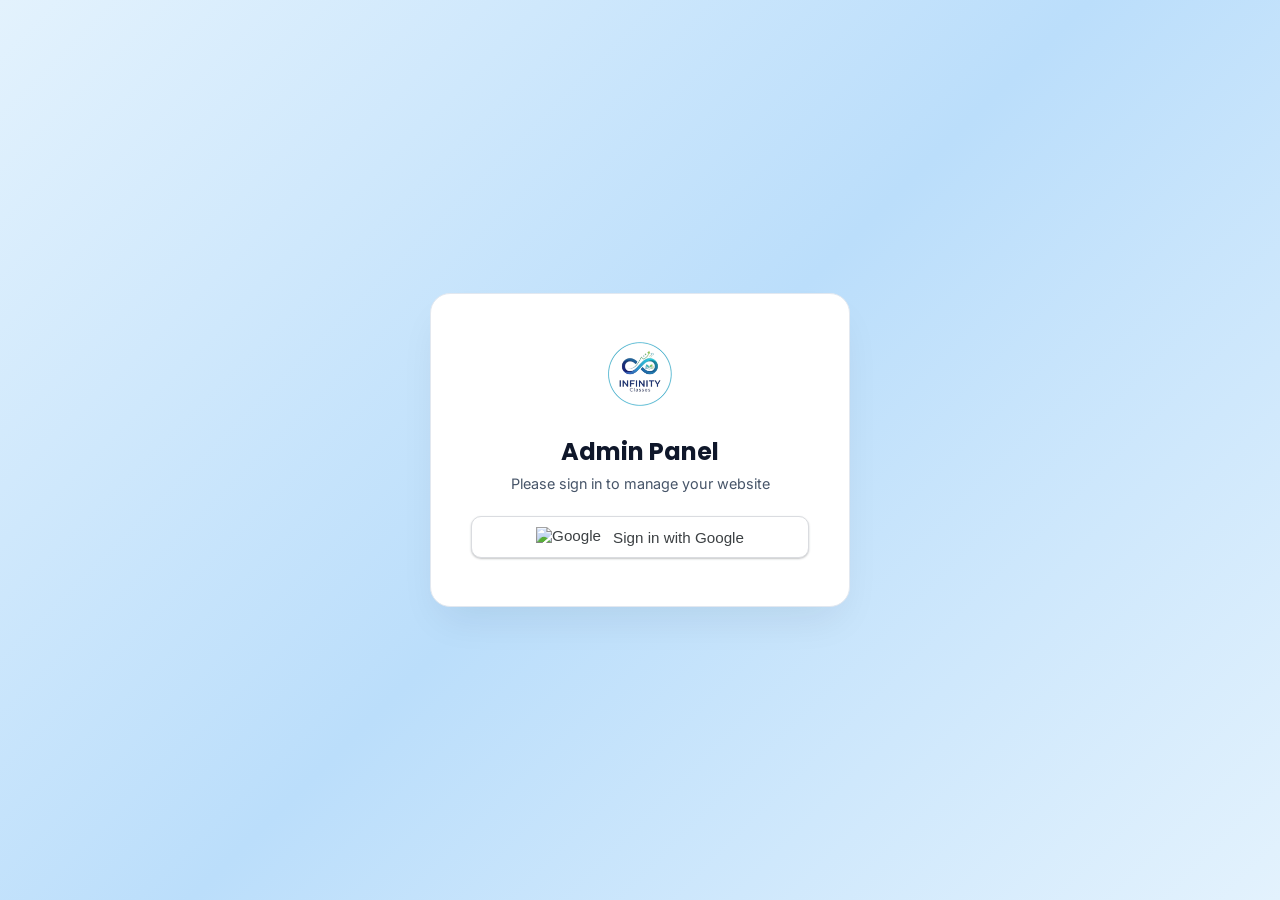
==== commit 2233f063: "style: update Google Sign-In button UI to official standards" ====
--- a/admin.html
+++ b/admin.html
@@ -96,6 +96,17 @@
         }
         .login-card button:hover { background: var(--accent-hover); }
         .login-card button:active { transform: scale(0.98); }
+        
+        .google-btn {
+            display: flex; align-items: center; justify-content: center; gap: 12px;
+            background: #ffffff !important; color: #3c4043 !important;
+            border: 1px solid #dadce0 !important; padding: 10px 16px !important;
+            font-weight: 500 !important; font-size: 0.95rem !important;
+            box-shadow: 0 1px 2px 0 rgba(60,64,67,0.3);
+        }
+        .google-btn:hover { background: #f8f9fa !important; border-color: #d2e3fc !important; box-shadow: 0 1px 3px 1px rgba(60,64,67,0.15) !important; }
+        .google-btn img { height: 20px !important; margin-bottom: 0 !important; }
+
         #login-error {
             color: var(--danger); margin-top: 12px; font-size: 0.85rem;
             background: var(--danger-bg); padding: 8px 12px; border-radius: 6px;
@@ -506,6 +517,15 @@
         .photo-preview {
             width: 80px; height: 80px; border-radius: 50%; object-fit: cover;
             border: 3px solid var(--accent); margin-bottom: 12px;
+        }
+
+        /* ═══ DRAG & DROP ═══ */
+        .admin-gallery-img-wrapper { transition: transform 0.2s, opacity 0.2s, border 0.2s; }
+        .admin-gallery-img-wrapper.drag-over {
+            transform: scale(0.95);
+            opacity: 0.8;
+            border: 2px dashed var(--accent);
+            border-radius: var(--radius-sm);
         }
 
         /* ═══ STAT CARDS ═══ */
@@ -1316,7 +1336,12 @@
                 let imagesHtml = '';
                 images.forEach((url, index) => {
                     imagesHtml += `
-                        <div class="admin-gallery-img-wrapper">
+                        <div class="admin-gallery-img-wrapper" draggable="true" 
+                             ondragstart="window.handleDragStart(event, '${d.id}', ${index})"
+                             ondragover="window.handleDragOver(event)"
+                             ondragenter="window.handleDragEnter(event)"
+                             ondragleave="window.handleDragLeave(event)"
+                             ondrop="window.handleDrop(event, '${d.id}', ${index})">
                             <img src="${url}" alt="Gallery image">
                             <button class="admin-gallery-img-del" onclick="deleteGalleryImage('${d.id}', ${index})" title="Remove image">
                                 <i class="fas fa-times"></i>
@@ -1475,6 +1500,65 @@
         window.editUpdate = async (id) => { const s = await window.CMS.get('updates',id); if(s.exists()) showUpdateForm(s.data(),id); };
         window.deleteUpdate = async (id) => { if(!confirm('Delete?'))return; await window.CMS.remove('updates',id); showToast('Deleted.'); loadUpdatesPanel(); };
 
+        /* ══════════════════════════════════
+         * DRAG AND DROP REORDERING
+         * ══════════════════════════════════ */
+        window.draggedImageInfo = null;
+
+        window.handleDragStart = function(e, sectionId, index) {
+            window.draggedImageInfo = { sectionId, index };
+            e.dataTransfer.effectAllowed = 'move';
+            // Slight delay so the drag image generates before hiding the real element (optional)
+        };
+
+        window.handleDragOver = function(e) {
+            e.preventDefault(); // Necessary to allow dropping
+            e.dataTransfer.dropEffect = 'move';
+        };
+
+        window.handleDragEnter = function(e) {
+            e.preventDefault();
+            const wrapper = e.target.closest('.admin-gallery-img-wrapper');
+            if (wrapper) wrapper.classList.add('drag-over');
+        };
+
+        window.handleDragLeave = function(e) {
+            const wrapper = e.target.closest('.admin-gallery-img-wrapper');
+            if (wrapper) wrapper.classList.remove('drag-over');
+        };
+
+        window.handleDrop = async function(e, dropSectionId, dropIndex) {
+            e.preventDefault();
+            const wrapper = e.target.closest('.admin-gallery-img-wrapper');
+            if (wrapper) wrapper.classList.remove('drag-over');
+
+            const dragInfo = window.draggedImageInfo;
+            if (!dragInfo || dragInfo.sectionId !== dropSectionId || dragInfo.index === dropIndex) {
+                window.draggedImageInfo = null;
+                return;
+            }
+
+            try {
+                const snap = await window.CMS.get('gallery', dropSectionId);
+                if (snap.exists()) {
+                    const data = snap.data();
+                    const images = data.images || [];
+                    
+                    // Reorder array
+                    const [movedImage] = images.splice(dragInfo.index, 1);
+                    images.splice(dropIndex, 0, movedImage);
+                    
+                    await window.CMS.update('gallery', dropSectionId, { images });
+                    showToast('Reordered instantly.', 'success');
+                    loadGalleryPanel();
+                }
+            } catch (err) {
+                showToast('Reordering failed.', 'error');
+                console.error(err);
+            }
+            window.draggedImageInfo = null;
+        };
+
     </script>
 </body>
 </html>
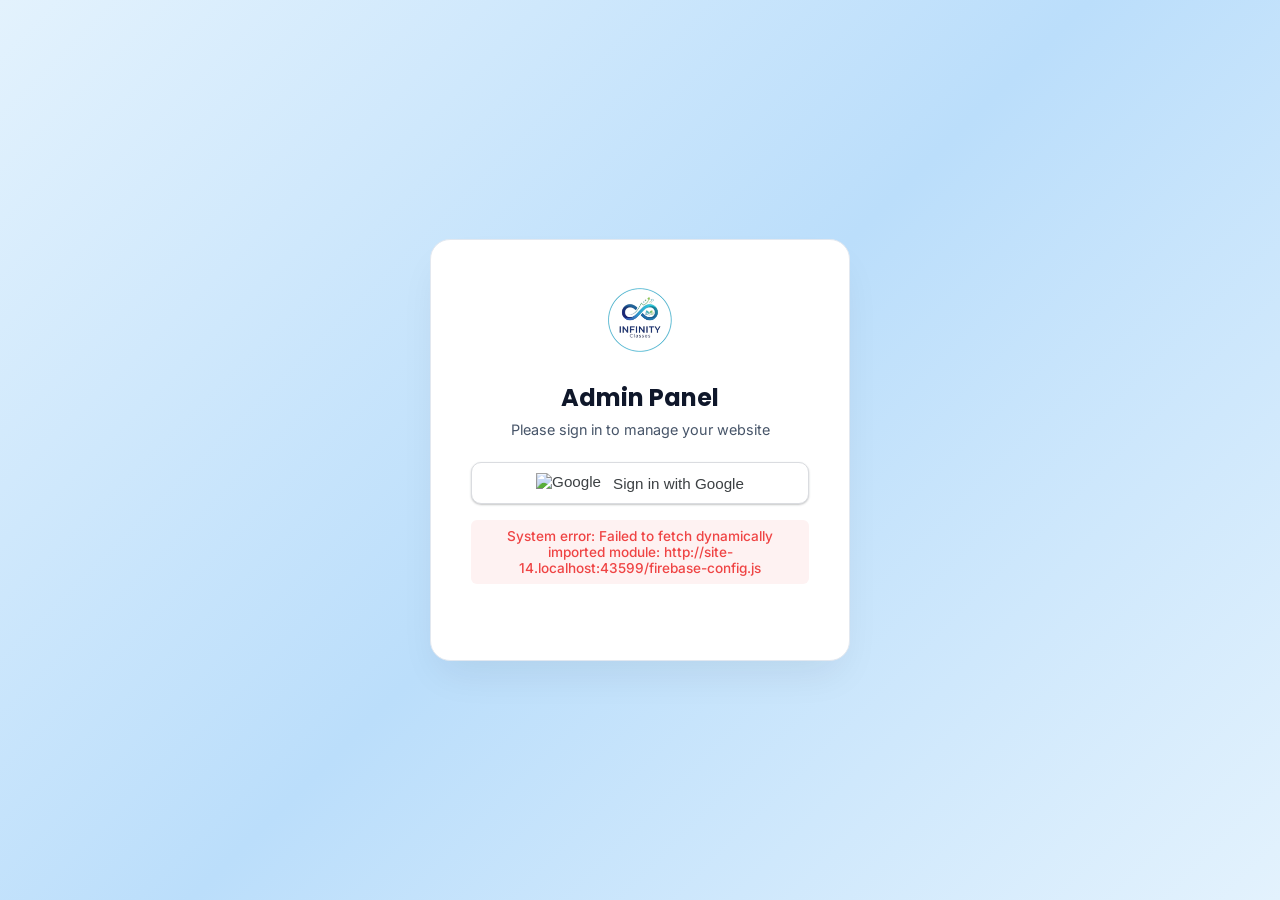
==== commit b238c37b: "feat: finalize admin panel functionality, fix enquiry form, and stabilize Firestore synchronization" ====
--- a/admin.html
+++ b/admin.html
@@ -9,6 +9,8 @@
     <link rel="preconnect" href="https://fonts.gstatic.com" crossorigin>
     <link href="https://fonts.googleapis.com/css2?family=Inter:wght@400;500;600;700&family=Poppins:wght@600;700;800&display=swap" rel="stylesheet">
     <link rel="stylesheet" href="https://cdnjs.cloudflare.com/ajax/libs/font-awesome/6.4.0/css/all.min.css">
+    <link rel="stylesheet" href="https://cdnjs.cloudflare.com/ajax/libs/cropperjs/1.6.1/cropper.min.css">
+    <script src="https://cdnjs.cloudflare.com/ajax/libs/cropperjs/1.6.1/cropper.min.js"></script>
     <style>
         /* ═══════════════════════════════════════════════════
            ADMIN PANEL — LIGHT BLUE PROFESSIONAL THEME
@@ -599,6 +601,59 @@
             .panel-header { flex-direction: column; align-items: flex-start; }
             .stats-row { grid-template-columns: 1fr; }
         }
+
+        /* ═══ IMAGE CROPPING MODAL ═══ */
+        .crop-modal {
+            position: fixed; inset: 0;
+            background: rgba(15, 23, 42, 0.8);
+            backdrop-filter: blur(8px);
+            display: none; align-items: center; justify-content: center;
+            z-index: 20000; padding: 20px;
+        }
+        .crop-modal.active { display: flex; }
+        .crop-card {
+            background: var(--card-bg);
+            border-radius: 24px;
+            width: 100%; max-width: 600px;
+            overflow: hidden;
+            box-shadow: var(--shadow-lg);
+            display: flex; flex-direction: column;
+        }
+        .crop-header {
+            padding: 20px 24px;
+            border-bottom: 1px solid var(--border);
+            display: flex; align-items: center; justify-content: space-between;
+        }
+        .crop-header h3 { font-family: 'Poppins', sans-serif; font-size: 1.1rem; margin: 0; }
+        .crop-body {
+            padding: 0;
+            background: #f1f5f9;
+            width: 100%;
+            max-height: 60vh;
+            overflow: hidden;
+            position: relative;
+        }
+        .crop-body img {
+            display: block;
+            max-width: 100%;
+        }
+        .crop-footer {
+            padding: 20px 24px;
+            border-top: 1px solid var(--border);
+            display: flex; gap: 12px; justify-content: flex-end;
+        }
+        .crop-btn-save {
+            background: var(--accent); color: white; border: none;
+            padding: 12px 24px; border-radius: var(--radius-sm);
+            font-weight: 700; cursor: pointer; transition: all 0.2s;
+        }
+        .crop-btn-save:hover { background: var(--accent-hover); }
+        .crop-btn-cancel {
+            background: var(--bg); color: var(--text-secondary); border: 1px solid var(--border);
+            padding: 12px 24px; border-radius: var(--radius-sm);
+            font-weight: 600; cursor: pointer; transition: all 0.2s;
+        }
+        .crop-btn-cancel:hover { background: var(--sidebar-active); }
     </style>
 </head>
 <body>
@@ -618,6 +673,87 @@
             <p id="login-error" style="display:none; color: var(--danger); font-size: 0.85rem; margin-top: 16px; font-weight: 500;"></p>
         </div>
     </div>
+
+    <!-- ═══ STANDALONE AUTH HANDLER (independent of main module) ═══ -->
+    <script type="module">
+        // This is a separate module script that handles ONLY authentication.
+        // If this fails, check browser console for import errors.
+        try {
+            const { auth, GoogleAuthProvider } = await import('./firebase-config.js');
+            const { signInWithPopup, onAuthStateChanged, signOut } = await import('https://www.gstatic.com/firebasejs/10.8.0/firebase-auth.js');
+
+            console.log('[Auth] Firebase auth module loaded successfully');
+
+            const ADMIN_EMAIL = 'infinityclassespune@gmail.com';
+
+            // Auth state listener
+            onAuthStateChanged(auth, async (user) => {
+                console.log('[Auth] State changed:', user ? user.email : 'signed out');
+                if (user) {
+                    if (user.email === ADMIN_EMAIL) {
+                        document.getElementById('admin-login-screen').style.display = 'none';
+                        document.getElementById('admin-dashboard').style.display = 'flex';
+                    } else {
+                        await signOut(auth);
+                        const errEl = document.getElementById('login-error');
+                        errEl.style.display = 'block';
+                        errEl.textContent = 'Unauthorized. Only ' + ADMIN_EMAIL + ' is allowed.';
+                    }
+                } else {
+                    document.getElementById('admin-login-screen').style.display = 'flex';
+                    document.getElementById('admin-dashboard').style.display = 'none';
+                }
+            });
+
+            // Google login button handler
+            const loginBtn = document.getElementById('google-login-btn');
+            if (loginBtn) {
+                loginBtn.addEventListener('click', async function() {
+                    const errEl = document.getElementById('login-error');
+                    const provider = new GoogleAuthProvider();
+
+                    loginBtn.disabled = true;
+                    loginBtn.innerHTML = '<div class="spinner" style="width:16px;height:16px;"></div> Signing in...';
+                    errEl.style.display = 'none';
+
+                    console.log('[Auth] Google sign-in popup opening...');
+                    try {
+                        const result = await signInWithPopup(auth, provider);
+                        console.log('[Auth] SUCCESS:', result.user.email);
+                    } catch (error) {
+                        console.error('[Auth] FAILED:', error.code, error.message);
+                        errEl.style.display = 'block';
+                        errEl.textContent = 'Auth failed: ' + error.message;
+                        loginBtn.disabled = false;
+                        loginBtn.innerHTML = '<img src="https://www.gstatic.com/firebasejs/ui/2.0.0/images/auth/google.svg" alt="Google"> Sign in with Google';
+                    }
+                });
+                console.log('[Auth] Click handler attached to login button');
+            } else {
+                console.error('[Auth] Login button #google-login-btn not found!');
+            }
+
+            // Logout handler
+            const logoutBtn = document.getElementById('logout-btn');
+            if (logoutBtn) {
+                logoutBtn.addEventListener('click', async () => {
+                    await signOut(auth);
+                    location.reload();
+                });
+            }
+
+            // Mark auth module as loaded
+            window._authReady = true;
+        } catch (err) {
+            console.error('[Auth] CRITICAL: Module failed to load:', err);
+            const errEl = document.getElementById('login-error');
+            if (errEl) {
+                errEl.style.display = 'block';
+                errEl.textContent = 'System error: ' + err.message;
+            }
+        }
+    </script>
+
 
     <!-- ═══ DASHBOARD ═══ -->
     <div id="admin-dashboard">
@@ -761,15 +897,75 @@
     <div id="admin-toast" class="admin-toast"></div>
 
     <!-- ═══ LOCAL CMS DATA STORE (Converted to Firebase Firestore) ═══ -->
-    <script type="module" src="cms-data.js"></script>
+    <!-- Cropper.js CDN -->
+    <link rel="stylesheet" href="https://cdnjs.cloudflare.com/ajax/libs/cropperjs/1.6.1/cropper.min.css">
+    <script src="https://cdnjs.cloudflare.com/ajax/libs/cropperjs/1.6.1/cropper.min.js"></script>
     
     <!-- ═══ COMPLETE APP LOGIC (CONNECTED TO CMS) ═══ -->
     <script type="module">
-        import { auth, GoogleAuthProvider } from './firebase-config.js';
-        import { signInWithPopup, onAuthStateChanged, signOut } from "https://www.gstatic.com/firebasejs/10.8.0/firebase-auth.js";
+        import { db as _firestoreDb, storage } from './firebase-config.js';
 
         // Provide window.CMS as a promise-aware reference
         const db = window.CMS; 
+
+        /* ──────────── IMAGE CROPPING ──────────── */
+        let currentCropper = null;
+
+        function cropImage(file, aspectRatio, outputWidth, outputHeight) {
+            return new Promise((resolve) => {
+                const modal = document.getElementById('crop-modal');
+                const image = document.getElementById('crop-image-element');
+                const reader = new FileReader();
+
+                reader.onload = (e) => {
+                    image.src = e.target.result;
+                    modal.classList.add('active');
+
+                    if (currentCropper) currentCropper.destroy();
+
+                    currentCropper = new Cropper(image, {
+                        aspectRatio: aspectRatio,
+                        viewMode: 2,
+                        dragMode: 'move',
+                        autoCropArea: 1,
+                        background: false,
+                        responsive: true,
+                        restore: false,
+                        checkOrientation: false,
+                        modal: true,
+                        guides: true,
+                        center: true,
+                        highlight: false,
+                        cropBoxMovable: false,
+                        cropBoxResizable: false,
+                        toggleDragModeOnDblclick: false,
+                    });
+                };
+
+                const cleanup = () => {
+                    modal.classList.remove('active');
+                    if (currentCropper) { currentCropper.destroy(); currentCropper = null; }
+                };
+
+                document.getElementById('crop-save-btn').onclick = () => {
+                    if (!currentCropper) return;
+                    const canvas = currentCropper.getCroppedCanvas({
+                        width: outputWidth,
+                        height: outputHeight,
+                        imageSmoothingEnabled: true,
+                        imageSmoothingQuality: 'high',
+                    });
+                    canvas.toBlob((blob) => { cleanup(); resolve(blob); }, 'image/jpeg', 0.85);
+                };
+
+                document.getElementById('crop-cancel-btn').onclick = () => {
+                    cleanup();
+                    resolve(null);
+                };
+
+                reader.readAsDataURL(file);
+            });
+        }
 
         function resizeImageBeforeUpload(file, targetWidth, targetHeight) {
           return new Promise((resolve) => {
@@ -840,55 +1036,14 @@
         }
         injectPublishButton();
 
-        /* ──────────── AUTH ──────────── */
-        const ADMIN_EMAIL = 'infinityclassespune@gmail.com';
-
-        // Listen for Auth changes to protect dashboard
-        onAuthStateChanged(auth, async (user) => {
-            if (user) {
-                if (user.email === ADMIN_EMAIL) {
-                    document.getElementById('admin-login-screen').style.display = 'none';
-                    document.getElementById('admin-dashboard').style.display = 'flex';
-                    loadPanel('enquiries');
-                } else {
-                    // Unauthorized user — Force Logout
-                    await signOut(auth);
-                    const errEl = document.getElementById('login-error');
-                    errEl.style.display = 'block';
-                    errEl.textContent = 'Unauthorized access. Only '+ADMIN_EMAIL+' is allowed.';
-                    showToast('Access Denied', 'error');
-                }
-            } else {
-                document.getElementById('admin-login-screen').style.display = 'flex';
-                document.getElementById('admin-dashboard').style.display = 'none';
+        /* ──────────── AUTH (handled by standalone script above) ──────────── */
+        // Auto-load enquiries when dashboard becomes visible
+        const dashboardEl = document.getElementById('admin-dashboard');
+        new MutationObserver(() => {
+            if (dashboardEl.style.display === 'flex') {
+                loadPanel('enquiries');
             }
-        });
-
-        document.getElementById('google-login-btn').addEventListener('click', async () => {
-            const errEl = document.getElementById('login-error');
-            const btn = document.getElementById('google-login-btn');
-            const provider = new GoogleAuthProvider();
-
-            btn.disabled = true;
-            btn.innerHTML = '<div class="spinner" style="width:16px;height:16px;"></div> Signing in...';
-            errEl.style.display = 'none';
-
-            try {
-                await signInWithPopup(auth, provider);
-                showToast('Welcome back, Admin.', 'success');
-            } catch (error) {
-                console.error(error);
-                errEl.style.display = 'block';
-                errEl.textContent = 'Authentication failed: ' + error.message;
-                btn.disabled = false;
-                btn.innerHTML = '<img src="https://www.gstatic.com/firebasejs/ui/2.0.0/images/auth/google.svg" alt="Google"> Sign in with Google';
-            }
-        });
-
-        document.getElementById('logout-btn').addEventListener('click', async () => {
-            await signOut(auth);
-            location.reload();
-        });
+        }).observe(dashboardEl, { attributes: true, attributeFilter: ['style'] });
 
         /* ──────────── SIDEBAR NAV ──────────── */
         document.querySelectorAll('.nav-item').forEach(item => {
@@ -977,12 +1132,16 @@
         };
         window.deleteEnquiry = async (id) => {
             if (!confirm('Delete this enquiry permanently?')) return;
-            await window.CMS.remove('enquiries', id);
-            showToast('Enquiry deleted'); loadEnquiries();
+            try {
+                await window.CMS.remove('enquiries', id);
+                showToast('Enquiry deleted'); loadEnquiries();
+            } catch(err) { showToast('Error deleting.','error'); console.error(err); }
         };
         document.getElementById('mark-all-read-btn').addEventListener('click', async () => {
             const snap = await window.CMS.getAll('enquiries');
-            snap.forEach(async d => { if(!d.data().read) await window.CMS.update('enquiries', d.id, {read:true,status:'read'}); });
+            const updates = [];
+            snap.forEach(d => { if(!d.data().read) updates.push(window.CMS.update('enquiries', d.id, {read:true,status:'read'})); });
+            await Promise.all(updates);
             showToast('All marked as read'); loadEnquiries();
         });
 
@@ -1123,7 +1282,9 @@
         };
         window.deleteCourse = async (id) => {
             if (!confirm('Delete this course?')) return;
-            await window.CMS.remove('courses', id); showToast('Course deleted.'); loadCoursesPanel();
+            try {
+                await window.CMS.remove('courses', id); showToast('Course deleted.'); loadCoursesPanel();
+            } catch(err) { showToast('Error deleting.','error'); console.error(err); }
         };
 
         /* ══════════════════════════════════
@@ -1162,23 +1323,23 @@
         document.getElementById('add-faculty-btn').addEventListener('click', () => showFacultyForm());
 
         async function uploadFacultyPhoto(file, docId) {
-            const resizedBlob = await resizeImageBeforeUpload(file, 400, 400);
-            const url = await window.CMS.uploadImage(resizedBlob);
+            const url = await window.CMS.uploadImage(file);
             let cacheBustedUrl = url;
             if (!cacheBustedUrl.startsWith('data:')) {
                 cacheBustedUrl += (cacheBustedUrl.includes('?') ? '&' : '?') + 'cb=' + Date.now();
             }
             await window.CMS.update('faculty', docId, { photoUrl: cacheBustedUrl });
             showToast('Photo uploaded successfully.');
-            editFaculty(docId);
+            editFaculty(docId); // Refresh form to show new photo and Remove button
         }
 
         async function removeFacultyPhoto(docId) {
-            if (!confirm('Remove this photo? The faculty member will not be deleted.')) return;
+            if (!confirm('Remove this photo? The record will not be deleted.')) return;
             try {
+                // Ensure UI is updated and database reference is cleared
                 await window.CMS.update('faculty', docId, { photoUrl: '' });
-                showToast('Photo removed.');
-                editFaculty(docId);
+                showToast('Photo removed instantly.');
+                editFaculty(docId); // Re-render the form to clear preview and hide remove button
             } catch(err) {
                 showToast('Error removing photo.', 'error');
             }
@@ -1192,7 +1353,10 @@
             newInput.addEventListener('change', async (e) => {
                 const file = e.target.files[0];
                 if (!file) return;
-                await uploadFacultyPhoto(file, docId);
+                // Mandatory professional crop (1:1 aspect ratio)
+                window.openCropper(file, 1, async (croppedFile) => {
+                    await uploadFacultyPhoto(croppedFile, docId);
+                });
             });
         }
 
@@ -1206,13 +1370,18 @@
                 const file = data.photoUrl; delete data.photoUrl;
                 try {
                     let id = docId;
-                    if (docId) window.CMS.update('faculty', docId, data);
-                    else { const r = window.CMS.add('faculty', data); id = r.id; }
+                    if (docId) await window.CMS.update('faculty', docId, data);
+                    else { const r = await window.CMS.add('faculty', data); id = r.id; }
                     
                     if (file && file instanceof File) {
-                        const resizedFile = await resizeImageBeforeUpload(file, 400, 400);
-                        const url = await window.CMS.uploadImage(resizedFile);
-                        window.CMS.update('faculty', id, { photoUrl: url });
+                        // Use interactive cropper even on initial save if file exists
+                        window.openCropper(file, 1, async (croppedFile) => {
+                            const url = await window.CMS.uploadImage(croppedFile);
+                            await window.CMS.update('faculty', id, { photoUrl: url });
+                            showToast('Faculty saved with cropped photo.');
+                            area.innerHTML=''; loadFacultyPanel();
+                        });
+                        return; // Exit as openCropper handles the final save
                     }
                     showToast('Faculty saved.'); area.innerHTML=''; loadFacultyPanel();
                 } catch(err) { showToast('Error saving.','error'); console.error(err); }
@@ -1220,8 +1389,19 @@
             area.querySelector('.crud-cancel-btn').addEventListener('click', () => { area.innerHTML=''; });
         }
 
-        window.editFaculty = async (id) => { const s=await window.CMS.get('faculty',id); if(s.exists()) showFacultyForm(s.data(),id); };
-        window.deleteFaculty = async (id) => { if(!confirm('Delete?'))return; await window.CMS.remove('faculty',id); showToast('Deleted.'); loadFacultyPanel(); };
+        window.editFaculty = async (id) => { 
+            try {
+                const s=await window.CMS.get('faculty',id); 
+                if(s.exists()) showFacultyForm(s.data(),id); 
+                else showToast('Faculty not found','error');
+            } catch(err) { showToast('Error loading.','error'); }
+        };
+        window.deleteFaculty = async (id) => { 
+            if(!confirm('Delete?'))return; 
+            try {
+                await window.CMS.remove('faculty',id); showToast('Deleted.'); loadFacultyPanel(); 
+            } catch(err) { showToast('Error deleting.','error'); }
+        };
 
         /* ══════════════════════════════════
          * RESULTS (Expanded w/ rank)
@@ -1260,14 +1440,13 @@
         document.getElementById('add-result-btn').addEventListener('click', () => showResultForm());
 
         async function uploadResultPhoto(file, docId) {
-            const resizedBlob = await resizeImageBeforeUpload(file, 400, 400);
-            const url = await window.CMS.uploadImage(resizedBlob);
+            const url = await window.CMS.uploadImage(file);
             let cacheBustedUrl = url;
             if (!cacheBustedUrl.startsWith('data:')) {
                 cacheBustedUrl += (cacheBustedUrl.includes('?') ? '&' : '?') + 'cb=' + Date.now();
             }
             await window.CMS.update('results', docId, { photoUrl: cacheBustedUrl });
-            showToast('Photo uploaded successfully.');
+            showToast('Student photo uploaded.');
             editResult(docId);
         }
 
@@ -1275,8 +1454,8 @@
             if (!confirm('Remove this photo? The record will not be deleted.')) return;
             try {
                 await window.CMS.update('results', docId, { photoUrl: '' });
-                showToast('Photo removed.');
-                editResult(docId);
+                showToast('Photo removed instantly.');
+                editResult(docId); // Re-render the form
             } catch(err) {
                 showToast('Error removing photo.', 'error');
             }
@@ -1290,7 +1469,10 @@
             newInput.addEventListener('change', async (e) => {
                 const file = e.target.files[0];
                 if (!file) return;
-                await uploadResultPhoto(file, docId);
+                // Mandatory professional crop (1:1 aspect ratio)
+                window.openCropper(file, 1, async (croppedFile) => {
+                    await uploadResultPhoto(croppedFile, docId);
+                });
             });
         }
 
@@ -1303,13 +1485,17 @@
                 const file = data.photoUrl; delete data.photoUrl;
                 try {
                     let id = docId;
-                    if (docId) window.CMS.update('results', docId, data);
-                    else { const r = window.CMS.add('results', data); id=r.id; }
+                    if (docId) await window.CMS.update('results', docId, data);
+                    else { const r = await window.CMS.add('results', data); id=r.id; }
                     
                     if (file && file instanceof File) {
-                        const resizedFile = await resizeImageBeforeUpload(file, 400, 400);
-                        const url = await window.CMS.uploadImage(resizedFile);
-                        window.CMS.update('results', id, { photoUrl: url });
+                        window.openCropper(file, 1, async (croppedFile) => {
+                            const url = await window.CMS.uploadImage(croppedFile);
+                            await window.CMS.update('results', id, { photoUrl: url });
+                            showToast('Result saved with cropped photo.');
+                            area.innerHTML=''; loadResultsPanel();
+                        });
+                        return;
                     }
                     showToast('Result saved.'); area.innerHTML=''; loadResultsPanel();
                 } catch(err) { showToast('Error saving.','error'); console.error(err); }
@@ -1317,8 +1503,19 @@
             area.querySelector('.crud-cancel-btn').addEventListener('click', () => { area.innerHTML=''; });
         }
 
-        window.editResult = async (id) => { const s=await window.CMS.get('results',id); if(s.exists()) showResultForm(s.data(),id); };
-        window.deleteResult = async (id) => { if(!confirm('Delete?'))return; await window.CMS.remove('results',id); showToast('Deleted.'); loadResultsPanel(); };
+        window.editResult = async (id) => { 
+            try {
+                const s=await window.CMS.get('results',id); 
+                if(s.exists()) showResultForm(s.data(),id); 
+                else showToast('Result not found','error');
+            } catch(err) { showToast('Error loading.','error'); }
+        };
+        window.deleteResult = async (id) => { 
+            if(!confirm('Delete?'))return; 
+            try {
+                await window.CMS.remove('results',id); showToast('Deleted.'); loadResultsPanel(); 
+            } catch(err) { showToast('Error deleting.','error'); }
+        };
 
 
 
@@ -1388,8 +1585,9 @@
             if (!file) return;
             showToast('Uploading...', 'success');
             try {
-                const resizedFile = await resizeImageBeforeUpload(file, 1024, 768);
-                const url = await window.CMS.uploadImage(resizedFile);
+                const croppedBlob = await cropImage(file, 4/3, 1024, 768);
+                if (!croppedBlob) return;
+                const url = await window.CMS.uploadImage(croppedBlob);
                 
                 const snap = await window.CMS.get('gallery', id);
                 if (snap.exists()) {
@@ -1425,27 +1623,34 @@
 
         window.deleteGalleryTile = async (id) => {
             if (!confirm('Are you sure you want to delete this entire gallery section?')) return;
-            await window.CMS.remove('gallery', id);
-            showToast('Section deleted.');
-            loadGalleryPanel();
+            try {
+                await window.CMS.remove('gallery', id);
+                showToast('Section deleted.');
+                loadGalleryPanel();
+            } catch(err) { showToast('Error deleting.','error'); }
         };
 
         window.updateGalleryLabel = async (id, label) => {
-            await window.CMS.update('gallery', id, { label });
-            showToast('Section renamed.');
+            try {
+                await window.CMS.update('gallery', id, { label });
+                showToast('Section renamed.');
+                loadGalleryPanel();
+            } catch(err) { showToast('Error renaming.','error'); }
         };
 
         document.getElementById('add-gallery-btn').addEventListener('click', async () => {
-            const snap = await window.CMS.getAll('gallery');
-            await window.CMS.add('gallery', { 
-                label: 'New Section', 
-                images: [], 
-                order: snap.size + 1, 
-                active: true,
-                icon: 'fa-images'
-            });
-            showToast('New gallery section added.');
-            loadGalleryPanel();
+            try {
+                const snap = await window.CMS.getAll('gallery');
+                await window.CMS.add('gallery', { 
+                    label: 'New Section', 
+                    images: [], 
+                    order: snap.size + 1, 
+                    active: true,
+                    icon: 'fa-images'
+                });
+                showToast('New gallery section added.');
+                loadGalleryPanel();
+            } catch(err) { showToast('Error adding.','error'); }
         });
 
         /* ══════════════════════════════════
@@ -1497,8 +1702,19 @@
             area.querySelector('.crud-cancel-btn').addEventListener('click', () => { area.innerHTML=''; });
         }
 
-        window.editUpdate = async (id) => { const s = await window.CMS.get('updates',id); if(s.exists()) showUpdateForm(s.data(),id); };
-        window.deleteUpdate = async (id) => { if(!confirm('Delete?'))return; await window.CMS.remove('updates',id); showToast('Deleted.'); loadUpdatesPanel(); };
+        window.editUpdate = async (id) => { 
+            try {
+                const s = await window.CMS.get('updates',id); 
+                if(s.exists()) showUpdateForm(s.data(),id); 
+                else showToast('Update not found','error');
+            } catch(err) { showToast('Error loading.','error'); }
+        };
+        window.deleteUpdate = async (id) => { 
+            if(!confirm('Delete?'))return; 
+            try {
+                await window.CMS.remove('updates',id); showToast('Deleted.'); loadUpdatesPanel(); 
+            } catch(err) { showToast('Error deleting.','error'); }
+        };
 
         /* ══════════════════════════════════
          * DRAG AND DROP REORDERING
@@ -1560,5 +1776,107 @@
         };
 
     </script>
+
+    <!-- ══════════════════════════════════
+          IMAGE CROPPING MODAL (SYSTEM RESTORE)
+          ══════════════════════════════════ -->
+    <div id="cropModal" class="admin-modal" style="display:none; align-items:center; justify-content:center; z-index:100000; background:rgba(0,0,0,0.85); backdrop-filter:blur(10px);">
+        <div class="crud-form" style="max-width:90vw; width:600px; padding:25px; border-radius:20px; background:#fff; position:relative;">
+            <h3 style="margin-top:0; border-bottom:1px solid #eee; padding-bottom:15px; display:flex; align-items:center; gap:10px;">
+                <i class="fas fa-crop-alt" style="color:var(--accent);"></i> Professional Image Crop
+            </h3>
+            
+            <div style="width:100%; height:400px; background:#f0f0f0; border-radius:12px; overflow:hidden; margin:20px 0; display:flex; align-items:center; justify-content:center;">
+                <img id="cropper-image" src="" style="max-width:100%; max-height:100%; display:block;">
+            </div>
+
+            <div style="display:flex; justify-content:center; gap:12px; margin-bottom:20px;">
+                <button type="button" class="admin-mark-btn" onclick="cropper.zoom(0.1)" title="Zoom In"><i class="fas fa-search-plus"></i></button>
+                <button type="button" class="admin-mark-btn" onclick="cropper.zoom(-0.1)" title="Zoom Out"><i class="fas fa-search-minus"></i></button>
+                <button type="button" class="admin-mark-btn" onclick="cropper.rotate(90)" title="Rotate"><i class="fas fa-redo"></i></button>
+            </div>
+
+            <div style="display:flex; gap:12px; justify-content:flex-end; border-top:1px solid #eee; padding-top:20px;">
+                <button type="button" class="btn-outline" onclick="closeCropper()"><i class="fas fa-times"></i> Cancel</button>
+                <button type="button" class="admin-save-btn" id="confirm-crop-btn"><i class="fas fa-check"></i> Crop & Save</button>
+            </div>
+        </div>
+    </div>
+
+    <script>
+        let cropper = null;
+
+        /**
+         * System Restore: Interactive Cropping Logic
+         */
+        window.openCropper = function(file, aspect, callback) {
+            const reader = new FileReader();
+            reader.onload = (e) => {
+                const modal = document.getElementById('cropModal');
+                const img = document.getElementById('cropper-image');
+                img.src = e.target.result;
+                modal.style.display = 'flex';
+
+                if (cropper) cropper.destroy();
+
+                cropper = new Cropper(img, {
+                    aspectRatio: aspect,
+                    viewMode: 2,
+                    dragMode: 'move',
+                    autoCropArea: 1,
+                    restore: false,
+                    guides: true,
+                    center: true,
+                    highlight: false,
+                    cropBoxMovable: true,
+                    cropBoxResizable: true,
+                    toggleDragModeOnDblclick: false,
+                });
+
+                document.getElementById('confirm-crop-btn').onclick = () => {
+                    const canvas = cropper.getCroppedCanvas({
+                        width: 600,
+                        height: 600,
+                        imageSmoothingEnabled: true,
+                        imageSmoothingQuality: 'high',
+                    });
+
+                    canvas.toBlob((blob) => {
+                        const croppedFile = new File([blob], file.name, { type: 'image/jpeg' });
+                        closeCropper();
+                        callback(croppedFile);
+                    }, 'image/jpeg', 0.9);
+                };
+            };
+            reader.readAsDataURL(file);
+        };
+
+        window.closeCropper = function() {
+            const modal = document.getElementById('cropModal');
+            modal.style.display = 'none';
+            if (cropper) cropper.destroy();
+            cropper = null;
+        };
+    </script>
+
+    <!-- ═══ LOCAL CMS DATA STORE (Firebase Firestore) ═══ -->
+    <script type="module" src="cms-data.js"></script>
+
+
+    <!-- ═══ IMAGE CROPPING MODAL ═══ -->
+    <div class="crop-modal" id="crop-modal">
+        <div class="crop-card">
+            <div class="crop-header">
+                <h3><i class="fas fa-crop-alt" style="margin-right:8px;color:var(--accent)"></i> Crop Image</h3>
+            </div>
+            <div class="crop-body">
+                <img id="crop-image-element" src="" alt="Crop preview">
+            </div>
+            <div class="crop-footer">
+                <button class="crop-btn-cancel" id="crop-cancel-btn"><i class="fas fa-times"></i> Cancel</button>
+                <button class="crop-btn-save" id="crop-save-btn"><i class="fas fa-check"></i> Crop & Save</button>
+            </div>
+        </div>
+    </div>
 </body>
 </html>
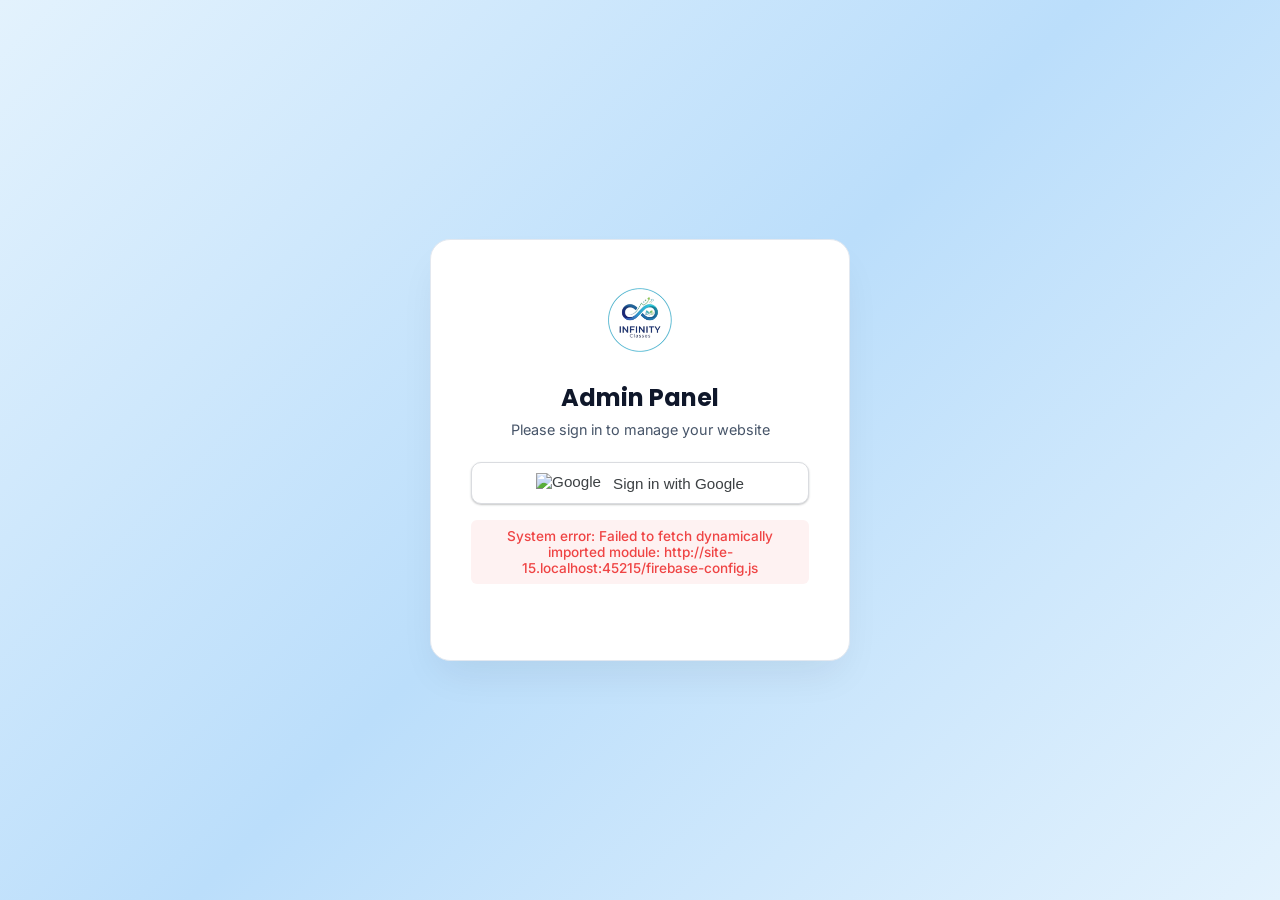
==== commit 34346c59: "feat: secure Firebase config, add Online Courses highlight, YouTube admin settings, update card hype" ====
--- a/admin.html
+++ b/admin.html
@@ -776,6 +776,9 @@
                 <a class="nav-item" data-section="courses">
                     <i class="fas fa-book"></i> <span>Courses</span>
                 </a>
+                <a class="nav-item" data-section="online">
+                    <i class="fas fa-laptop-code"></i> <span>Online Courses</span>
+                </a>
                 <a class="nav-item" data-section="faculty">
                     <i class="fas fa-chalkboard-teacher"></i> <span>Faculty</span>
                 </a>
@@ -788,6 +791,9 @@
                 </a>
                 <a class="nav-item" data-section="updates">
                     <i class="fas fa-bell"></i> <span>Updates</span>
+                </a>
+                <a class="nav-item" data-section="settings">
+                    <i class="fas fa-cog"></i> <span>Site Settings</span>
                 </a>
 
             </nav>
@@ -890,6 +896,59 @@
                 </div>
             </div>
 
+            <!-- ═══ SITE SETTINGS PANEL ═══ -->
+            <div class="admin-panel" id="panel-settings">
+                <div class="panel-header">
+                    <h2><i class="fas fa-cog"></i> Site Settings</h2>
+                </div>
+                <div class="panel-card">
+                    <h3 style="margin-bottom: 16px; font-size: 1rem;">Homepage Content</h3>
+                    <div class="form-row-admin" style="grid-template-columns: 1fr;">
+                        <div class="form-group">
+                            <label class="admin-label">Homepage YouTube Video URL</label>
+                            <input type="text" id="settings-youtube-url" class="admin-input" placeholder="e.g. https://www.youtube.com/watch?v=OFq3VckdcyE">
+                            <small style="color:var(--text-muted); font-size: 0.8rem; display:block; margin-top:-10px; margin-bottom: 16px;">Paste the full YouTube URL or youtu.be link. This will replace the 'See Us In Action' section on the homepage. Leave blank to hide the video.</small>
+                        </div>
+                    </div>
+                    <button class="admin-save-btn" id="save-settings-btn"><i class="fas fa-save"></i> Save Settings</button>
+                </div>
+            </div>
+
+            <!-- ═══ ONLINE COURSES PANEL ═══ -->
+            <div class="admin-panel" id="panel-online">
+                <div class="panel-header">
+                    <h2><i class="fas fa-laptop-code"></i> Online Courses Highlight</h2>
+                </div>
+                <div class="panel-card">
+                    <h3 style="margin-bottom: 16px; font-size: 1rem;">Highlight Settings</h3>
+                    <div class="form-row-admin" style="grid-template-columns: 1fr;">
+                        <div class="form-group">
+                            <label class="admin-label">Image (16:9 Aspect Ratio)</label>
+                            <div style="display: flex; gap: 1rem; align-items: flex-end;">
+                                <div id="online-image-preview" style="width: 200px; height: 112px; border-radius: 8px; background: var(--bg-tint); border: 2px dashed var(--primary-mid); display: flex; align-items: center; justify-content: center; overflow: hidden;">
+                                    <i class="fas fa-image" style="color: var(--text-muted); font-size: 2rem;"></i>
+                                </div>
+                                <div style="display:flex; flex-direction:column; gap:0.5rem;">
+                                    <input type="file" id="online-image-input" accept="image/*" style="display:none;">
+                                    <button class="admin-edit-btn" id="online-upload-btn" onclick="document.getElementById('online-image-input').click()"><i class="fas fa-upload"></i> Upload</button>
+                                    <button class="admin-delete-btn" id="online-remove-img-btn" style="display:none;"><i class="fas fa-trash"></i> Remove Photo</button>
+                                </div>
+                                <input type="hidden" id="online-photo-url-hidden">
+                            </div>
+                        </div>
+                        <div class="form-group">
+                            <label class="admin-label">Information Text (Body)</label>
+                            <textarea id="online-body" class="admin-input" rows="4" placeholder="Enter details about your online courses here..."></textarea>
+                        </div>
+                        <div class="form-group">
+                            <label class="admin-label">Redirect URL / Link</label>
+                            <input type="text" id="online-url" class="admin-input" placeholder="e.g. https://vokmatch.in/" value="https://vokmatch.in/">
+                        </div>
+                    </div>
+                    <button class="admin-save-btn" id="save-online-btn"><i class="fas fa-save"></i> Save Settings</button>
+                </div>
+            </div>
+
         </main>
     </div>
 
@@ -1068,10 +1127,127 @@
                 'faculty': loadFacultyPanel,
                 'results': loadResultsPanel,
                 'gallery': loadGalleryPanel,
-                'updates': loadUpdatesPanel
+                'updates': loadUpdatesPanel,
+                'settings': loadSettingsPanel,
+                'online': loadOnlineHighlightPanel
             };
             if (loaders[section]) await loaders[section]();
         }
+
+        /* ══════════════════════════════════
+         * ONLINE COURSES
+         * ══════════════════════════════════ */
+        async function loadOnlineHighlightPanel() {
+            const snap = await window.CMS.get('site_settings', 'online_course_config');
+            let d = { photoUrl: '', bodyText: '', targetUrl: 'https://vokmatch.in/' };
+            if (snap.exists()) d = { ...d, ...snap.data() };
+            
+            document.getElementById('online-photo-url-hidden').value = d.photoUrl || '';
+            document.getElementById('online-body').value = d.bodyText || '';
+            document.getElementById('online-url').value = d.targetUrl || 'https://vokmatch.in/';
+
+            const preview = document.getElementById('online-image-preview');
+            const removeBtn = document.getElementById('online-remove-img-btn');
+            if (d.photoUrl) {
+                preview.innerHTML = `<img src="${d.photoUrl}" style="width:100%;height:100%;object-fit:cover;">`;
+                removeBtn.style.display = 'inline-flex';
+            } else {
+                preview.innerHTML = `<i class="fas fa-image" style="color: var(--text-muted); font-size: 2rem;"></i>`;
+                removeBtn.style.display = 'none';
+            }
+        }
+
+        document.addEventListener('DOMContentLoaded', () => {
+            const input = document.getElementById('online-image-input');
+            if (input) {
+                input.addEventListener('change', async (e) => {
+                    const file = e.target.files[0];
+                    if (!file) return;
+                    input.value = '';
+                    const croppedBlob = await cropImage(file, 16/9, 1200, 675);
+                    if (croppedBlob) {
+                        try {
+                            const url = await window.CMS.uploadImage(croppedBlob);
+                            document.getElementById('online-photo-url-hidden').value = url;
+                            document.getElementById('online-image-preview').innerHTML = `<img src="${url}" style="width:100%;height:100%;object-fit:cover;">`;
+                            document.getElementById('online-remove-img-btn').style.display = 'inline-flex';
+                        } catch(err) {
+                            showToast('Failed to upload image.', 'error');
+                        }
+                    }
+                });
+            }
+
+            const removeBtn = document.getElementById('online-remove-img-btn');
+            if (removeBtn) {
+                removeBtn.addEventListener('click', () => {
+                    document.getElementById('online-photo-url-hidden').value = '';
+                    document.getElementById('online-image-preview').innerHTML = `<i class="fas fa-image" style="color: var(--text-muted); font-size: 2rem;"></i>`;
+                    removeBtn.style.display = 'none';
+                });
+            }
+
+            const saveBtn = document.getElementById('save-online-btn');
+            if (saveBtn) {
+                saveBtn.addEventListener('click', async () => {
+                    const photoUrl = document.getElementById('online-photo-url-hidden').value;
+                    const bodyText = document.getElementById('online-body').value.trim();
+                    const targetUrl = document.getElementById('online-url').value.trim();
+                    
+                    const orig = saveBtn.innerHTML;
+                    saveBtn.innerHTML = '<div class="spinner" style="width:14px;height:14px;border-width:2px;border-top-color:#fff;"></div> Saving...';
+                    saveBtn.disabled = true;
+                    try {
+                        await window.CMS.set('site_settings', 'online_course_config', { photoUrl, bodyText, targetUrl }, { merge: true });
+                        showToast('Online Courses Highlight saved.', 'success');
+                    } catch(e) { 
+                        console.error("Save error:", e);
+                        showToast('Failed to save settings.', 'error'); 
+                    }
+                    saveBtn.innerHTML = orig;
+                    saveBtn.disabled = false;
+                });
+            }
+        });
+
+        /* ══════════════════════════════════
+         * SETTINGS
+         * ══════════════════════════════════ */
+        async function loadSettingsPanel() {
+            const snap = await window.CMS.get('site_settings', 'general');
+            if (snap.exists()) {
+                const d = snap.data();
+                const ytInput = document.getElementById('settings-youtube-url');
+                if (ytInput) ytInput.value = d.youtubeVideoId ? `https://www.youtube.com/watch?v=${d.youtubeVideoId}` : '';
+            }
+        }
+
+        document.addEventListener('DOMContentLoaded', () => {
+            const saveSettingsBtn = document.getElementById('save-settings-btn');
+            if (saveSettingsBtn) {
+                saveSettingsBtn.addEventListener('click', async () => {
+                    const ytInput = document.getElementById('settings-youtube-url');
+                    if (!ytInput) return;
+                    const val = ytInput.value.trim();
+                    let videoId = '';
+                    if (val) {
+                        const match = val.match(/(?:youtube\.com\/(?:[^\/]+\/.+\/|(?:v|e(?:mbed)?)\/|.*[?&]v=)|youtu\.be\/)([^"&?\/\s]{11})/);
+                        if (match) videoId = match[1];
+                        else { showToast('Invalid YouTube URL format.', 'error'); return; }
+                    }
+                    
+                    const orig = saveSettingsBtn.innerHTML;
+                    saveSettingsBtn.innerHTML = '<div class="spinner" style="width:14px;height:14px;border-width:2px;border-top-color:#fff;"></div> Saving...';
+                    saveSettingsBtn.disabled = true;
+                    try {
+                        await window.CMS.update('site_settings', 'general', { youtubeVideoId: videoId });
+                        showToast('Settings saved successfully.', 'success');
+                    } catch(e) { showToast('Failed to save settings.', 'error'); }
+                    saveSettingsBtn.innerHTML = orig;
+                    saveSettingsBtn.disabled = false;
+                });
+            }
+        });
 
         /* ══════════════════════════════════
          * ENQUIRIES
@@ -1165,13 +1341,19 @@
                     for(let i=1;i<=5;i++) html+=`<span class="${i<=s?'active':''}" data-val="${i}">★</span>`;
                     html+=`</div>`;
                 } else if (f.type==='file') {
-                    if (existing && docId && (coll === 'faculty' || coll === 'results')) {
-                        const pfx = coll === 'faculty' ? 'faculty' : 'result';
+                    if (existing && docId && (coll === 'faculty' || coll === 'results' || coll === 'courses' || coll === 'updates')) {
+                        let pfx = 'faculty';
+                        if (coll === 'results') pfx = 'result';
+                        if (coll === 'courses') pfx = 'course';
+                        if (coll === 'updates') pfx = 'update';
+                        
+                        let ucfPrefix = pfx.charAt(0).toUpperCase() + pfx.slice(1);
+
                         html += `
                             <div style="margin-bottom:16px; display:flex; gap:10px; align-items:center;">
                                 <input type="file" id="${pfx}-photo-input-${docId}" accept="image/*" style="display:none" data-key="${f.key}">
                                 <button type="button" class="admin-upload-btn" onclick="document.getElementById('${pfx}-photo-input-${docId}').click()"><i class="fas fa-camera"></i> Upload Photo</button>
-                                <button type="button" class="admin-danger-btn" id="${pfx}-remove-photo-${docId}" onclick="remove${pfx==='faculty'?'Faculty':'Result'}Photo('${docId}')" style="display: ${existing[f.key] ? 'inline-flex' : 'none'}"><i class="fas fa-times"></i> Remove Photo</button>
+                                <button type="button" class="admin-danger-btn" id="${pfx}-remove-photo-${docId}" onclick="remove${ucfPrefix}Photo('${docId}')" style="display: ${existing[f.key] ? 'inline-flex' : 'none'}"><i class="fas fa-times"></i> Remove Photo</button>
                             </div>
                         `;
                     } else {
@@ -1218,10 +1400,9 @@
             { key:'title', label:'Course Title' },
             { key:'board', label:'Board / Tags (comma separated)' },
             { key:'description', label:'Description', type:'textarea' },
-            { key:'icon', label:'Font Awesome Icon Class', default:'fa-book' },
             { key:'price', label:'Price (₹)', type:'number', default:0 },
             { key:'duration', label:'Duration (e.g. 12 months)' },
-            { key:'image_url', label:'Image URL (optional)' },
+            { key:'photoUrl', label:'Course Image (4:3)', type:'file' },
             { key:'order', label:'Display Order', type:'number', default:1 },
             { key:'active', label:'Active', type:'toggle', default:true }
         ];
@@ -1237,9 +1418,12 @@
                 const priceStr = data.price ? ` | ₹${data.price}` : '';
                 const durStr = data.duration ? ` | ${data.duration}` : '';
                 html += `<div class="crud-item" data-search="${(data.title||'').toLowerCase()} ${(data.board||'').toLowerCase()}">
-                    <div class="crud-item-info">
-                        <h4><i class="fas ${data.icon||'fa-book'}" style="color:var(--accent);margin-right:8px"></i>${data.title} ${statusBadge}</h4>
-                        <p>${data.board||''} | Order: ${data.order||0}${priceStr}${durStr}</p>
+                    <div class="crud-item-info" style="display: flex; gap: 12px; align-items: center;">
+                        ${data.photoUrl ? `<img src="${data.photoUrl}" style="width: 40px; height: 40px; border-radius: 6px; object-fit: cover; flex-shrink: 0; box-shadow: 0 2px 4px rgba(0,0,0,0.1);">` : `<div style="width: 40px; height: 40px; border-radius: 6px; display: flex; align-items: center; justify-content: center; background: rgba(30, 111, 190, 0.08); flex-shrink: 0;"><i class="fas fa-book" style="color:var(--accent);"></i></div>`}
+                        <div>
+                            <h4 style="margin-bottom:2px;">${data.title} ${statusBadge}</h4>
+                            <p style="margin:0;">${data.board||''} | Order: ${data.order||0}${priceStr}${durStr}</p>
+                        </div>
                     </div>
                     <div class="crud-item-actions">
                         <button class="admin-edit-btn" onclick="editCourse('${d.id}')"><i class="fas fa-pen"></i> Edit</button>
@@ -1247,7 +1431,7 @@
                     </div>
                 </div>`;
             });
-            document.getElementById('courses-list').innerHTML = html || '<div class="empty-state"><i class="fas fa-book"></i><p>No courses yet. Click "Add Course" to start.</p></div>';
+            document.getElementById('courses-list').innerHTML = html || '<div class="empty-state"><i class="fas fa-image"></i><p>No courses yet. Click "Add Course" to start.</p></div>';
         }
 
         document.getElementById('course-search-admin').addEventListener('input', (e) => {
@@ -1259,17 +1443,68 @@
 
         document.getElementById('add-course-btn').addEventListener('click', () => showCourseForm());
 
+        async function uploadCoursePhoto(file, docId) {
+            const url = await window.CMS.uploadImage(file);
+            let cacheBustedUrl = url;
+            if (!cacheBustedUrl.startsWith('data:')) {
+                cacheBustedUrl += (cacheBustedUrl.includes('?') ? '&' : '?') + 'cb=' + Date.now();
+            }
+            await window.CMS.update('courses', docId, { photoUrl: cacheBustedUrl });
+            showToast('Course image uploaded successfully.');
+            editCourse(docId);
+        }
+
+        async function removeCoursePhoto(docId) {
+            if (!confirm('Remove this photo? The record will not be deleted.')) return;
+            try {
+                await window.CMS.update('courses', docId, { photoUrl: '' });
+                showToast('Photo removed instantly.');
+                editCourse(docId);
+            } catch(err) {
+                showToast('Error removing photo.', 'error');
+            }
+        }
+
+        function attachCourseUploadListener(docId) {
+            const input = document.getElementById(`course-photo-input-${docId}`);
+            if (!input) return;
+            const newInput = input.cloneNode(true);
+            input.parentNode.replaceChild(newInput, input);
+            newInput.addEventListener('change', async (e) => {
+                const file = e.target.files[0];
+                if (!file) return;
+                window.openCropper(file, 4/3, async (croppedFile) => {
+                    await uploadCoursePhoto(croppedFile, docId);
+                });
+            });
+        }
+
         function showCourseForm(existing=null, docId=null) {
             const area = document.getElementById('course-form-area');
-            area.innerHTML = buildCrudForm(courseFields, null, null, existing);
+            area.innerHTML = buildCrudForm(courseFields, null, null, existing, 'courses', docId);
+            if (existing && docId) attachCourseUploadListener(docId);
             area.querySelector('.crud-save-btn').addEventListener('click', async () => {
+                showToast('Saving...', 'success');
                 const data = getCrudFormData(area);
                 data.tags = (data.board||'').split(',').map(t=>t.trim()).filter(Boolean);
                 data.updated_at = Date.now();
                 if (!docId) data.created_at = Date.now();
+                
+                const file = data.photoUrl; delete data.photoUrl;
                 try {
+                    let id = docId;
                     if (docId) await window.CMS.update('courses', docId, data);
-                    else await window.CMS.add('courses', data);
+                    else { const r=await window.CMS.add('courses', data); id = r.id; }
+                    
+                    if (file && file instanceof File) {
+                        window.openCropper(file, 4/3, async (croppedFile) => {
+                            const url = await window.CMS.uploadImage(croppedFile);
+                            await window.CMS.update('courses', id, { photoUrl: url });
+                            showToast('Course saved with cropped photo.');
+                            area.innerHTML=''; loadCoursesPanel();
+                        });
+                        return;
+                    }
                     showToast('Course saved. Changes live.'); area.innerHTML=''; loadCoursesPanel();
                 } catch(err) { showToast('Error saving.','error'); console.error(err); }
             });
@@ -1660,6 +1895,8 @@
             { key:'title', label:'Title' },
             { key:'date', label:'Date (e.g. April 2025)' },
             { key:'body', label:'Body', type:'textarea' },
+            { key:'photoUrl', label:'Image (4:3)', type:'file' },
+            { key:'linkUrl', label:'Redirect URL (Optional, e.g. https://...)' },
             { key:'order', label:'Display Order', type:'number', default:1 },
             { key:'active', label:'Active', type:'toggle', default:true }
         ];
@@ -1673,9 +1910,12 @@
                     ? '<span class="status-active"><i class="fas fa-circle" style="font-size:6px"></i> Active</span>'
                     : '<span class="status-inactive"><i class="fas fa-circle" style="font-size:6px"></i> Inactive</span>';
                 html += `<div class="crud-item">
-                    <div class="crud-item-info">
-                        <h4>${data.title} ${statusBadge}</h4>
-                        <p>${data.date||''}</p>
+                    <div class="crud-item-info" style="display: flex; gap: 12px; align-items: center;">
+                        ${data.photoUrl ? `<img src="${data.photoUrl}" style="width: 40px; height: 40px; border-radius: 6px; object-fit: cover; flex-shrink: 0; box-shadow: 0 2px 4px rgba(0,0,0,0.1);">` : `<div style="width: 40px; height: 40px; border-radius: 6px; display: flex; align-items: center; justify-content: center; background: rgba(0, 194, 212, 0.08); flex-shrink: 0;"><i class="far fa-calendar-alt" style="color:var(--accent-light);"></i></div>`}
+                        <div>
+                            <h4 style="margin-bottom:2px;">${data.title} ${statusBadge}</h4>
+                            <p style="margin:0;">${data.date||''}</p>
+                        </div>
                     </div>
                     <div class="crud-item-actions">
                         <button class="admin-edit-btn" onclick="editUpdate('${d.id}')"><i class="fas fa-pen"></i> Edit</button>
@@ -1688,14 +1928,64 @@
 
         document.getElementById('add-update-btn').addEventListener('click', () => showUpdateForm());
 
+        async function uploadUpdatePhoto(file, docId) {
+            const url = await window.CMS.uploadImage(file);
+            let cacheBustedUrl = url;
+            if (!cacheBustedUrl.startsWith('data:')) {
+                cacheBustedUrl += (cacheBustedUrl.includes('?') ? '&' : '?') + 'cb=' + Date.now();
+            }
+            await window.CMS.update('updates', docId, { photoUrl: cacheBustedUrl });
+            showToast('Update image uploaded successfully.');
+            editUpdate(docId);
+        }
+
+        async function removeUpdatePhoto(docId) {
+            if (!confirm('Remove this photo? The record will not be deleted.')) return;
+            try {
+                await window.CMS.update('updates', docId, { photoUrl: '' });
+                showToast('Photo removed instantly.');
+                editUpdate(docId);
+            } catch(err) {
+                showToast('Error removing photo.', 'error');
+            }
+        }
+
+        function attachUpdateUploadListener(docId) {
+            const input = document.getElementById(`update-photo-input-${docId}`);
+            if (!input) return;
+            const newInput = input.cloneNode(true);
+            input.parentNode.replaceChild(newInput, input);
+            newInput.addEventListener('change', async (e) => {
+                const file = e.target.files[0];
+                if (!file) return;
+                window.openCropper(file, 4/3, async (croppedFile) => {
+                    await uploadUpdatePhoto(croppedFile, docId);
+                });
+            });
+        }
+
         function showUpdateForm(existing=null, docId=null) {
             const area = document.getElementById('update-form-area');
-            area.innerHTML = buildCrudForm(updateFields, null, null, existing);
+            area.innerHTML = buildCrudForm(updateFields, null, null, existing, 'updates', docId);
+            if (existing && docId) attachUpdateUploadListener(docId);
             area.querySelector('.crud-save-btn').addEventListener('click', async () => {
+                showToast('Saving...', 'success');
                 const data = getCrudFormData(area);
+                const file = data.photoUrl; delete data.photoUrl;
                 try {
+                    let id = docId;
                     if (docId) await window.CMS.update('updates', docId, data);
-                    else await window.CMS.add('updates', data);
+                    else { const r = await window.CMS.add('updates', data); id = r.id; }
+                    
+                    if (file && file instanceof File) {
+                        window.openCropper(file, 4/3, async (croppedFile) => {
+                            const url = await window.CMS.uploadImage(croppedFile);
+                            await window.CMS.update('updates', id, { photoUrl: url });
+                            showToast('Update saved with auto-cropped image.');
+                            area.innerHTML=''; loadUpdatesPanel();
+                        });
+                        return;
+                    }
                     showToast('Update saved.'); area.innerHTML=''; loadUpdatesPanel();
                 } catch(err) { showToast('Error saving.','error'); console.error(err); }
             });
